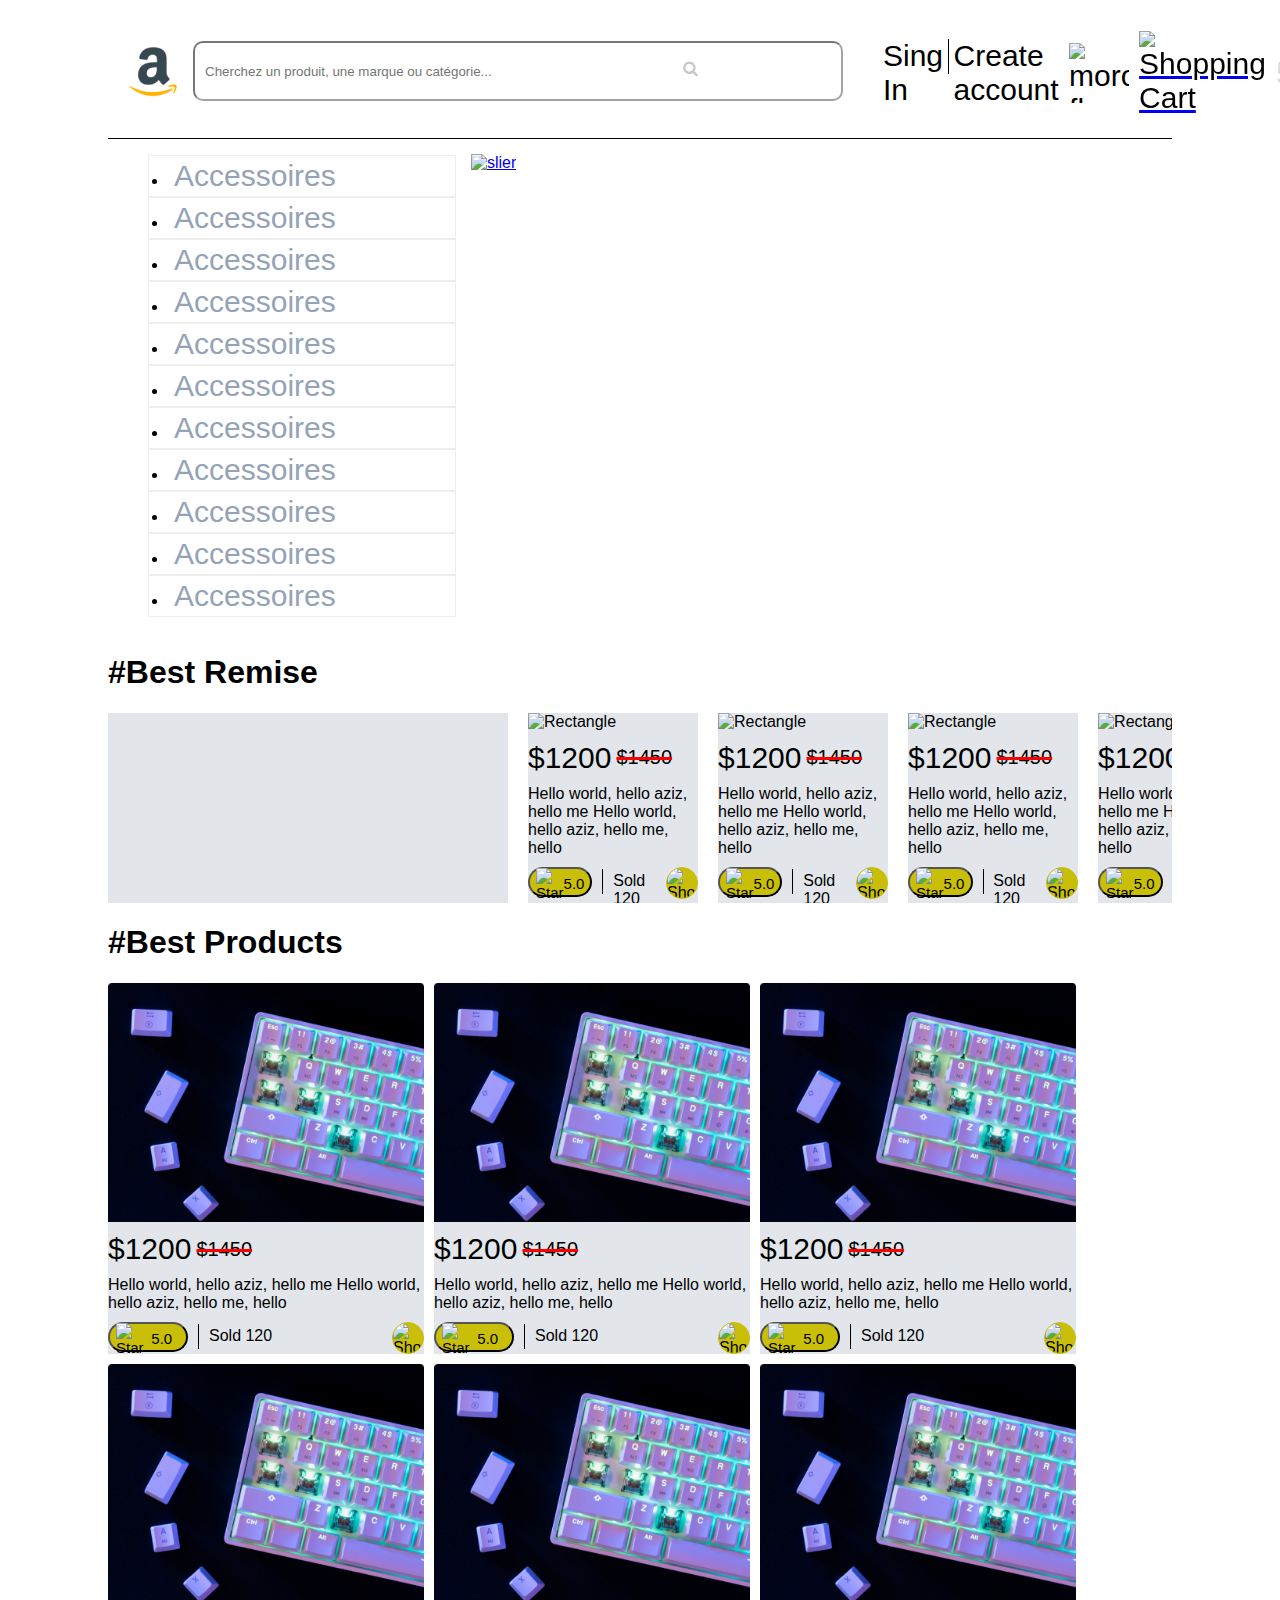
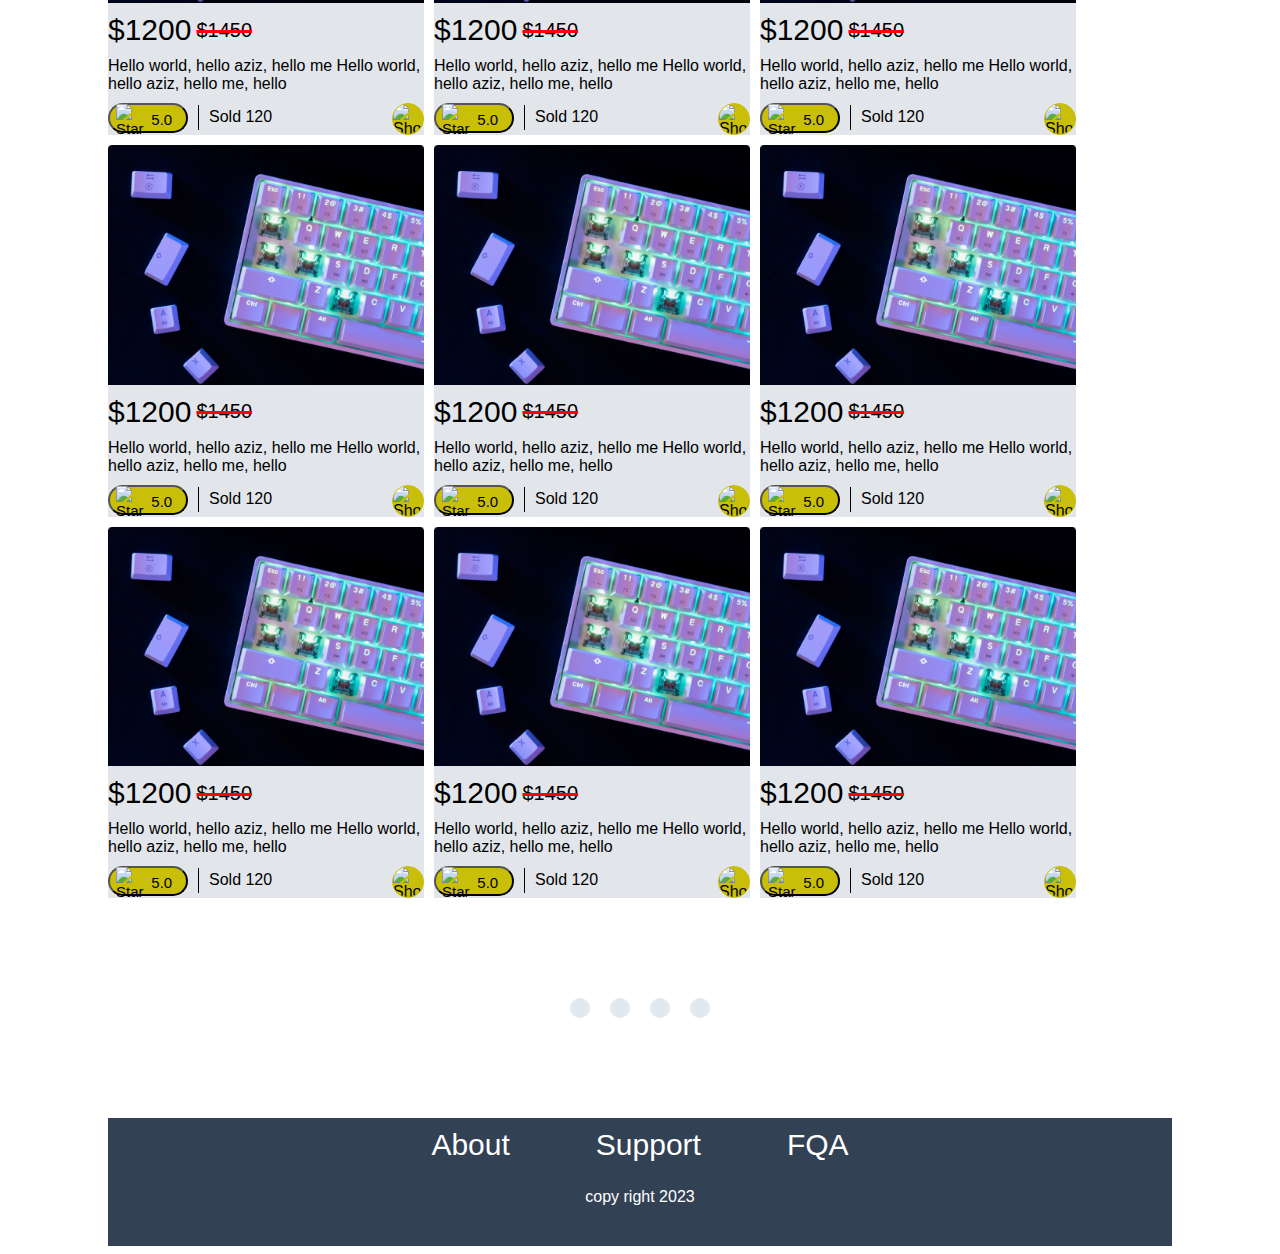
==== index.html @ 20357890 "i have deleted pic folder and i fixe it" ====
<!DOCTYPE html>
<html lang="en">
  <head>
    <meta charset="UTF-8" />
    <meta name="viewport" content="width=device-width, initial-scale=1.0" />
    <link rel="stylesheet" href="style.css" />
    <link
      rel="stylesheet"
      href="https://cdnjs.cloudflare.com/ajax/libs/font-awesome/4.7.0/css/font-awesome.min.css"
    />
    <title>amazon.ma/home</title>
  </head>
  <body>
    <!-- header----------------------------------------------------------------->
    <header>
      <div class="logo-input">
        <a href="index.html"
          ><img id="logo" src="picturs/Amazon.png" alt="amazon logo"
        /></a>
        <div class="input_search">
          <input
            type="search"
            placeholder="Cherchez un produit, une marque ou catégorie..."
          />
          <a href="search.html"><i class="fa fa-search"></i></a>
        </div>
      </div>
      <div class="list_header">
        <ul>
          <li><a href="">Sing In</a></li>
          <div></div>
          <li><a href="">Create account</a></li>
        </ul>
        <img id="flag" src="picturs/Morocco.png" alt="moroco flag" />
        <a href="payment.html"
          ><img
            id="shoping_header"
            src="picturs/Shopping Cart.png"
            alt="Shopping Cart"
        /></a>
        <p id="shoping_5">5</p>
      </div>
    </header>
    <!-- main---------------------------------------------------------------- -->
    <main>
      <!-- list-pic ---------------------------------------------------------------- -->
      <div class="list-pic">
        <div class="Accessoires">
          <ul>
            <li><a href="https://www.youtube.com/">Accessoires</a></li>
            <li><a href="#">Accessoires</a></li>
            <li><a href="#">Accessoires</a></li>
            <li><a href="#">Accessoires</a></li>
            <li><a href="#">Accessoires</a></li>
            <li><a href="#">Accessoires</a></li>
            <li><a href="#">Accessoires</a></li>
            <li><a href="#">Accessoires</a></li>
            <li><a href="#">Accessoires</a></li>
            <li><a href="#">Accessoires</a></li>
            <li><a href="#">Accessoires</a></li>
          </ul>
        </div>
        <a href="PRODUCT.html"
          ><img id="slier" src="picturs/Rectangle 4.png" alt="slier"
        /></a>
      </div>
      <h1>#Best Remise</h1>
      <div class="groub1">
        <div class="g1"></div>
        <div class="g2">
          <img src="picturs/Rectangle tv.png" alt="Rectangle" />
          <div class="prix">
            <p class="past_prix">$1200</p>
            <div>$1450</div>
          </div>
          <p>
            Hello world, hello aziz, hello me Hello world, hello aziz, hello me,
            hello
          </p>
          <div class="prodouitfooter">
            <div class="sold">
              <button class="button_5_star">
                <img class="star" src="picturs/Star.png" alt="Star" />
                <div>5.0</div>
              </button>
              <div class="line_entre_button_and_sold"></div>
              <div class="button_and_sold">Sold 120</div>
            </div>
            <img
              class="mall_imag"
              src="picturs/Shopping Mall.png"
              alt="Shopping Mall"
            />
          </div>
        </div>
        <div class="g2">
          <img src="picturs/Rectangle tv.png" alt="Rectangle" />
          <div class="prix">
            <p class="past_prix">$1200</p>
            <div>$1450</div>
          </div>
          <p>
            Hello world, hello aziz, hello me Hello world, hello aziz, hello me,
            hello
          </p>
          <div class="prodouitfooter">
            <div class="sold">
              <button class="button_5_star">
                <img class="star" src="picturs/Star.png" alt="Star" />
                <div>5.0</div>
              </button>
              <div class="line_entre_button_and_sold"></div>
              <div class="button_and_sold">Sold 120</div>
            </div>
            <img
              class="mall_imag"
              src="picturs/Shopping Mall.png"
              alt="Shopping Mall"
            />
          </div>
        </div>
        <div class="g2">
          <img src="picturs/Rectangle tv.png" alt="Rectangle" />
          <div class="prix">
            <p class="past_prix">$1200</p>
            <div>$1450</div>
          </div>
          <p>
            Hello world, hello aziz, hello me Hello world, hello aziz, hello me,
            hello
          </p>
          <div class="prodouitfooter">
            <div class="sold">
              <button class="button_5_star">
                <img class="star" src="picturs/Star.png" alt="Star" />
                <div>5.0</div>
              </button>
              <div class="line_entre_button_and_sold"></div>
              <div class="button_and_sold">Sold 120</div>
            </div>
            <img
              class="mall_imag"
              src="picturs/Shopping Mall.png"
              alt="Shopping Mall"
            />
          </div>
        </div>
        <div class="g2">
          <img src="picturs/Rectangle tv.png" alt="Rectangle" />
          <div class="prix">
            <p class="past_prix">$1200</p>
            <div>$1450</div>
          </div>
          <p>
            Hello world, hello aziz, hello me Hello world, hello aziz, hello me,
            hello
          </p>
          <div class="prodouitfooter">
            <div class="sold">
              <button class="button_5_star">
                <img class="star" src="picturs/Star.png" alt="Star" />
                <div>5.0</div>
              </button>
              <div class="line_entre_button_and_sold"></div>
              <div class="button_and_sold">Sold 120</div>
            </div>
            <img
              class="mall_imag"
              src="picturs/Shopping Mall.png"
              alt="Shopping Mall"
            />
          </div>
        </div>
        <div class="g2">
          <img src="picturs/Rectangle tv.png" alt="Rectangle" />
          <div class="prix">
            <p class="past_prix">$1200</p>
            <div>$1450</div>
          </div>
          <p>
            Hello world, hello aziz, hello me Hello world, hello aziz, hello me,
            hello
          </p>
          <div class="prodouitfooter">
            <div class="sold">
              <button class="button_5_star">
                <img class="star" src="picturs/Star.png" alt="Star" />
                <div>5.0</div>
              </button>
              <div class="line_entre_button_and_sold"></div>
              <div class="button_and_sold">Sold 120</div>
            </div>
            <img
              class="mall_imag"
              src="picturs/Shopping Mall.png"
              alt="Shopping Mall"
            />
          </div>
        </div>
        <div class="g2">
          <img src="picturs/Rectangle tv.png" alt="Rectangle" />
          <div class="prix">
            <p class="past_prix">$1200</p>
            <div>$1450</div>
          </div>
          <p>
            Hello world, hello aziz, hello me Hello world, hello aziz, hello me,
            hello
          </p>
          <div class="prodouitfooter">
            <div class="sold">
              <button class="button_5_star">
                <img class="star" src="picturs/Star.png" alt="Star" />
                <div>5.0</div>
              </button>
              <div class="line_entre_button_and_sold"></div>
              <div class="button_and_sold">Sold 120</div>
            </div>
            <img
              class="mall_imag"
              src="picturs/Shopping Mall.png"
              alt="Shopping Mall"
            />
          </div>
        </div>
      </div>
      <h1>#Best Products</h1>
      <!-- groub 2_____________________________ -->
      <div class="groub2">
        <div class="carts_groub2">
          <img src="picturs/Rectangle 6.png" alt="Rectangle" />
          <div class="prix">
            <p class="past_prix">$1200</p>
            <div>$1450</div>
          </div>
          <p>
            Hello world, hello aziz, hello me Hello world, hello aziz, hello me,
            hello
          </p>
          <div class="prodouitfooter">
            <div class="sold">
              <button class="button_5_star">
                <img class="star" src="picturs/Star.png" alt="Star" />
                <div>5.0</div>
              </button>
              <div class="line_entre_button_and_sold"></div>
              <div class="button_and_sold">Sold 120</div>
            </div>
            <img
              class="mall_imag"
              src="picturs/Shopping Mall.png"
              alt="Shopping Mall"
            />
          </div>
        </div>
        <div class="carts_groub2">
          <img src="picturs/Rectangle 6.png" alt="Rectangle" />
          <div class="prix">
            <p class="past_prix">$1200</p>
            <div>$1450</div>
          </div>
          <p>
            Hello world, hello aziz, hello me Hello world, hello aziz, hello me,
            hello
          </p>
          <div class="prodouitfooter">
            <div class="sold">
              <button class="button_5_star">
                <img class="star" src="picturs/Star.png" alt="Star" />
                <div>5.0</div>
              </button>
              <div class="line_entre_button_and_sold"></div>
              <div class="button_and_sold">Sold 120</div>
            </div>
            <img
              class="mall_imag"
              src="picturs/Shopping Mall.png"
              alt="Shopping Mall"
            />
          </div>
        </div>
        <div class="carts_groub2">
          <img src="picturs/Rectangle 6.png" alt="Rectangle" />
          <div class="prix">
            <p class="past_prix">$1200</p>
            <div>$1450</div>
          </div>
          <p>
            Hello world, hello aziz, hello me Hello world, hello aziz, hello me,
            hello
          </p>
          <div class="prodouitfooter">
            <div class="sold">
              <button class="button_5_star">
                <img class="star" src="picturs/Star.png" alt="Star" />
                <div>5.0</div>
              </button>
              <div class="line_entre_button_and_sold"></div>
              <div class="button_and_sold">Sold 120</div>
            </div>
            <img
              class="mall_imag"
              src="picturs/Shopping Mall.png"
              alt="Shopping Mall"
            />
          </div>
        </div>
        <div class="carts_groub2">
          <img src="picturs/Rectangle 6.png" alt="Rectangle" />
          <div class="prix">
            <p class="past_prix">$1200</p>
            <div>$1450</div>
          </div>
          <p>
            Hello world, hello aziz, hello me Hello world, hello aziz, hello me,
            hello
          </p>
          <div class="prodouitfooter">
            <div class="sold">
              <button class="button_5_star">
                <img class="star" src="picturs/Star.png" alt="Star" />
                <div>5.0</div>
              </button>
              <div class="line_entre_button_and_sold"></div>
              <div class="button_and_sold">Sold 120</div>
            </div>
            <img
              class="mall_imag"
              src="picturs/Shopping Mall.png"
              alt="Shopping Mall"
            />
          </div>
        </div>
        <div class="carts_groub2">
          <img src="picturs/Rectangle 6.png" alt="Rectangle" />
          <div class="prix">
            <p class="past_prix">$1200</p>
            <div>$1450</div>
          </div>
          <p>
            Hello world, hello aziz, hello me Hello world, hello aziz, hello me,
            hello
          </p>
          <div class="prodouitfooter">
            <div class="sold">
              <button class="button_5_star">
                <img class="star" src="picturs/Star.png" alt="Star" />
                <div>5.0</div>
              </button>
              <div class="line_entre_button_and_sold"></div>
              <div class="button_and_sold">Sold 120</div>
            </div>
            <img
              class="mall_imag"
              src="picturs/Shopping Mall.png"
              alt="Shopping Mall"
            />
          </div>
        </div>
        <div class="carts_groub2">
          <img src="picturs/Rectangle 6.png" alt="Rectangle" />
          <div class="prix">
            <p class="past_prix">$1200</p>
            <div>$1450</div>
          </div>
          <p>
            Hello world, hello aziz, hello me Hello world, hello aziz, hello me,
            hello
          </p>
          <div class="prodouitfooter">
            <div class="sold">
              <button class="button_5_star">
                <img class="star" src="picturs/Star.png" alt="Star" />
                <div>5.0</div>
              </button>
              <div class="line_entre_button_and_sold"></div>
              <div class="button_and_sold">Sold 120</div>
            </div>
            <img
              class="mall_imag"
              src="picturs/Shopping Mall.png"
              alt="Shopping Mall"
            />
          </div>
        </div>
        <div class="carts_groub2">
          <img src="picturs/Rectangle 6.png" alt="Rectangle" />
          <div class="prix">
            <p class="past_prix">$1200</p>
            <div>$1450</div>
          </div>
          <p>
            Hello world, hello aziz, hello me Hello world, hello aziz, hello me,
            hello
          </p>
          <div class="prodouitfooter">
            <div class="sold">
              <button class="button_5_star">
                <img class="star" src="picturs/Star.png" alt="Star" />
                <div>5.0</div>
              </button>
              <div class="line_entre_button_and_sold"></div>
              <div class="button_and_sold">Sold 120</div>
            </div>
            <img
              class="mall_imag"
              src="picturs/Shopping Mall.png"
              alt="Shopping Mall"
            />
          </div>
        </div>
        <div class="carts_groub2">
          <img src="picturs/Rectangle 6.png" alt="Rectangle" />
          <div class="prix">
            <p class="past_prix">$1200</p>
            <div>$1450</div>
          </div>
          <p>
            Hello world, hello aziz, hello me Hello world, hello aziz, hello me,
            hello
          </p>
          <div class="prodouitfooter">
            <div class="sold">
              <button class="button_5_star">
                <img class="star" src="picturs/Star.png" alt="Star" />
                <div>5.0</div>
              </button>
              <div class="line_entre_button_and_sold"></div>
              <div class="button_and_sold">Sold 120</div>
            </div>
            <img
              class="mall_imag"
              src="picturs/Shopping Mall.png"
              alt="Shopping Mall"
            />
          </div>
        </div>
        <div class="carts_groub2">
          <img src="picturs/Rectangle 6.png" alt="Rectangle" />
          <div class="prix">
            <p class="past_prix">$1200</p>
            <div>$1450</div>
          </div>
          <p>
            Hello world, hello aziz, hello me Hello world, hello aziz, hello me,
            hello
          </p>
          <div class="prodouitfooter">
            <div class="sold">
              <button class="button_5_star">
                <img class="star" src="picturs/Star.png" alt="Star" />
                <div>5.0</div>
              </button>
              <div class="line_entre_button_and_sold"></div>
              <div class="button_and_sold">Sold 120</div>
            </div>
            <img
              class="mall_imag"
              src="picturs/Shopping Mall.png"
              alt="Shopping Mall"
            />
          </div>
        </div>
        <div class="carts_groub2">
          <img src="picturs/Rectangle 6.png" alt="Rectangle" />
          <div class="prix">
            <p class="past_prix">$1200</p>
            <div>$1450</div>
          </div>
          <p>
            Hello world, hello aziz, hello me Hello world, hello aziz, hello me,
            hello
          </p>
          <div class="prodouitfooter">
            <div class="sold">
              <button class="button_5_star">
                <img class="star" src="picturs/Star.png" alt="Star" />
                <div>5.0</div>
              </button>
              <div class="line_entre_button_and_sold"></div>
              <div class="button_and_sold">Sold 120</div>
            </div>
            <img
              class="mall_imag"
              src="picturs/Shopping Mall.png"
              alt="Shopping Mall"
            />
          </div>
        </div>
        <div class="carts_groub2">
          <img src="picturs/Rectangle 6.png" alt="Rectangle" />
          <div class="prix">
            <p class="past_prix">$1200</p>
            <div>$1450</div>
          </div>
          <p>
            Hello world, hello aziz, hello me Hello world, hello aziz, hello me,
            hello
          </p>
          <div class="prodouitfooter">
            <div class="sold">
              <button class="button_5_star">
                <img class="star" src="picturs/Star.png" alt="Star" />
                <div>5.0</div>
              </button>
              <div class="line_entre_button_and_sold"></div>
              <div class="button_and_sold">Sold 120</div>
            </div>
            <img
              class="mall_imag"
              src="picturs/Shopping Mall.png"
              alt="Shopping Mall"
            />
          </div>
        </div>
        <div class="carts_groub2">
          <img src="picturs/Rectangle 6.png" alt="Rectangle" />
          <div class="prix">
            <p class="past_prix">$1200</p>
            <div>$1450</div>
          </div>
          <p>
            Hello world, hello aziz, hello me Hello world, hello aziz, hello me,
            hello
          </p>
          <div class="prodouitfooter">
            <div class="sold">
              <button class="button_5_star">
                <img class="star" src="picturs/Star.png" alt="Star" />
                <div>5.0</div>
              </button>
              <div class="line_entre_button_and_sold"></div>
              <div class="button_and_sold">Sold 120</div>
            </div>
            <img
              class="mall_imag"
              src="picturs/Shopping Mall.png"
              alt="Shopping Mall"
            />
          </div>
        </div>
      </div>
      <!-- ____________________ -->
      <div class="threepoint">
        <div></div>
        <div></div>
        <div></div>
        <div></div>
      </div>
    </main>

    <footer>
      <ul>
        <li><a href="#">About</a></li>
        <li><a href="#">Support</a></li>
        <li><a href="#">FQA</a></li>
      </ul>
      <p>copy right 2023</p>
    </footer>
  </body>
</html>
---- style.css ----
body {
  max-width: 100%;
  font-family: Arial, Helvetica, sans-serif;
  padding: 0 100px;
}
header {
  background-color: #fff;
  padding: 15px;
  border-bottom: 1px solid #000000;
  display: flex;
  justify-content: space-between;
  align-items: center;
  position: sticky;
  top: 0;
  z-index: 99;
}
#shoping_5 {
  color: #d9d9d9;
  font-size: xx-large;
}
.logo-input {
  display: flex;
  flex-wrap: nowrap;
}
.list_header {
  align-items: center;
  display: flex;
  gap: 10px;
}
#logo {
  width: 60px;
  height: 60px;
}
header .input_search input {
  padding-left: 10px;
  margin-left: 10px;
  width: 650px;
  height: 60px;
  border-radius: 10px;
  border-color: rgba(0, 0, 0, 0.534);
  position: relative;
}
.input_search a i {
  position: absolute;
  top: 40%;
  left: 54%;
  color: rgba(0, 0, 0, 0.234);
}
#flag {
  width: 60px;
  height: 60px;
}
#shoping_header {
  width: 60px;
  height: 60px;
}
.list_header ul {
  display: flex;
  text-decoration: none;
  color: black;
  list-style-type: none;
}
/* _____________________ */
.list-pic ul li a {
  color: #94a3b8;
}
ul li a,
#flag,
#shoping_header {
  font-size: 30px;
  color: black;
  text-decoration: none;
}
header ul div {
  width: 1px;
  height: 35px;
  background-color: #000000;
  margin: 0px 5px;
}
header h2 {
  text-decoration-line: underline;
}

.Accessoires ul {
  list-style-image: url("picturs/Short Sleeve Shirt.png");
}
.Accessoires li {
  list-style-position: inside;
  border: 1px solid #eee;
  padding: 3px;
  width: 300px;
}
.list-pic {
  display: flex;
  gap: 15px;
}
.list-pic #slier {
  margin-top: 15px;
  width: 927px;
  height: 473px;
}
/* main/groub 1 */
.groub1 {
  display: flex;
  flex-direction: row;
  flex-wrap: nowrap;
  gap: 20px;
  justify-content: flex-start;
  overflow: scroll;
}
.groub1::-webkit-scrollbar {
  display: none;
}
.g1 {
  border: 1px solid none;
  background-color: rgb(226, 230, 235);
  min-width: 400px;
}
.g2 {
  border: 1px solid none;
  background-color: rgb(226, 230, 235);
  display: flex;
  flex-direction: column;
  gap: 10px;
  max-width: 400px;
}
/* main groub 2 */
.groub2 {
  display: flex;
  row-gap: 10px;
  column-gap: 10px;
  flex-wrap: wrap;
  justify-content: flex-start;
}

.carts_groub2 {
  background-color: #e2e6eb;
  display: flex;
  flex-direction: column;
  gap: 10px;
  width: 316px;
}
.prix {
  display: flex;
  align-items: center;
  gap: 5px;
  margin: 0;
}
.prix .past_prix {
  font-size: 30px;
  margin: 0;
}
.prix div {
  font-size: 20px;

  text-decoration: 3px line-through red;
}
.sold {
  display: flex;
  gap: 5px;
}
.sold .button_5_star {
  display: grid;
  grid-template-columns: 1fr 2fr;
  width: 80px;
  height: 30px;
  border-radius: 50px;
  background-color: #c9bf08;
  font-size: 15px;
}
.sold .button_5_star div {
  position: relative;
  top: 5px;
}
.sold .button_5_star .star {
  position: relative;
  bottom: 2px;
}
.sold .line_entre_button_and_sold {
  width: 1px;
  height: 25px;
  background-color: #000000;
  margin: 0px 5px;
  position: relative;
  top: 2px;
}
.sold .button_and_sold {
  position: relative;
  top: 5px;
}
.mall_imag {
  text-align: end;
  width: 30px;
  height: 30px;
  border: 1px solid #c9bf08;
  background-color: #c9bf08;
  border-radius: 100%;
}

.prodouitfooter {
  display: flex;
  gap: 5px;
  justify-content: space-between;
}
.carts_groub2 p {
  margin: 0;
}

/* footer-------------------- */
footer {
  background-color: #334155;
  width: 100%;
}
footer ul {
  list-style: none;
  display: flex;
  justify-content: center;
  gap: 86px;
  padding: 10px;
}
footer ul li a {
  color: #fff;
}
footer p {
  color: #fff;
  text-align: center;
  padding-bottom: 40px;
}
/* search _________________________________________________________________________________________________________________________ */
.key-select {
  display: flex;
  justify-content: space-around;
  align-items: center;
}
.select {
  margin-top: 15px;
}
.select select {
  padding: 0 40px;
  height: 30px;
}
#keyword span {
  color: #c9bf08;
}
#radio {
  display: flex;
  justify-content: flex-start;
  margin-left: 70px;
  gap: 100px;
  margin-bottom: 10px;
}
#radio div {
  border: 1px solid rgb(164, 158, 158);
  border-radius: 19px;
  padding: 6px 10px;
  display: flex;
  align-items: center;
}
#radio span {
  color: #b3c20b;
  font-size: 25px;
}
.checkbox {
  display: flex;
  flex-direction: column;
  align-items: flex-start;
  gap: 10px;
}
.checkbox input {
  accent-color: #0bc223;
}
.range {
  margin-top: 15px;
}
.range input {
  accent-color: #b3c20b;
  cursor: grab;
}
.span1 {
  margin-left: 35px;
}
.span2 {
  margin-left: 90px;
}
.mainn {
  display: grid;
  grid-template-columns: 25% 1fr;
}
#part-rest {
  display: grid;
  grid-template-columns: 1fr 1fr 1fr;
  justify-content: center;
  gap: 10px;
}
.groub3 {
  width: 100%;
}
#main_75 {
  display: grid;
  grid-template-rows: 2% 1fr;
  margin-top: 25px;
}
.threepoint {
  display: flex;
  gap: 20px;
  justify-content: center;
  margin: 100px;
}
.threepoint div {
  border: 1px solid none;
  background-color: #e2e8f0;
  width: 20px;
  height: 20px;
  border-radius: 100%;
}
/* page_3 _______________________________________________*/
.section1 {
  margin-top: 100px;
  display: grid;
  grid-template-columns: 38% 28% 28%;
  gap: 30px;
}
.pics {
  display: flex;
  flex-direction: column;
}
#pic_childe {
  margin-top: 5px;
  display: flex;
  gap: 4.8%;
}
#pic_childe img {
  width: calc(100% / 4.5 - 6px);
  border: 1px solid rgb(138, 136, 136);
}
.section1 .descreption div .button_5_star {
  display: grid;
  grid-template-columns: 1fr 1fr;

  width: 80px;
  height: 30px;
  border-radius: 50px;
  background-color: #c9bf08;
  font-size: 15px;
  border: 1px none #fff;
}
.section1 .descreption div .button_5_star div {
  position: relative;
  bottom: 4px;
  color: #fff;
}
.section1 .descreption div .line_entre_button_and_sold {
  width: 2px;
  height: 26px;
  background-color: #000000;
  margin: 0px 5px;
}
.descreption :nth-child(2) {
  display: flex;
  align-items: center;
  height: 40px;
}
.descreption :nth-child(2) :nth-child(3) {
  text-decoration: underline;
}
.price {
  font-size: 37px;
  font-weight: bold;
  margin: 0;
}
.price_heart {
  display: flex;
  justify-content: space-between;
}
.heart {
  display: flex;
  gap: 3px;
  border: 1px solid rgb(158, 158, 158);
  border-radius: 20px;
  padding: 0 10px;
  margin-left: 200px;
}
#heart span {
  font-size: 38px;
}
.size p {
  font-size: 30px;
  letter-spacing: 3px;
  margin-bottom: 0;
}
.xxl {
  display: flex;
  gap: 10px;
}
.xxl .XL_BUTTON {
  background-color: transparent;
  border-color: #d8d8d8;
  width: 39.375px;
  height: fit-content;
  padding: 5px;
  text-decoration: none;
}
.color_h h1 {
  font-weight: bold;
}
.color {
  display: flex;
  gap: 10px;
}
#GREEN {
  border: 1px solid none;
  background-color: #2ab408;
  width: 35px;
  height: 35px;
  border-radius: 100%;
}
#BLUE {
  border: 1px solid none;
  background-color: #0033ac;
  width: 35px;
  height: 35px;
  border-radius: 100%;
}
#WHITE {
  border: 1px solid grey;
  background-color: #ffffff;
  width: 35px;
  height: 35px;
  border-radius: 100%;
}
#BLACK {
  border: 1px solid none;
  background-color: #000000;
  width: 35px;
  height: 35px;
  border-radius: 100%;
}
.pre_rectangle p span {
  text-decoration: underline;
}
.pre_rectangle {
  border: 1px solid grey;
  padding: 30px;
  position: relative;
}
.morocco {
  display: flex;
  align-items: center;
  gap: 5px;
  justify-content: flex-end;
  position: absolute;
  top: 1px;
  right: 10px;
}
.second_rectangle {
  border: 1px solid gray;
  padding: 10px 20px;
  margin-top: 5px;
  display: flex;
  flex-direction: column;
  gap: 5px;
}
.in_stock p {
  font-size: larger;
}
.dv_plus1 {
  display: flex;
  align-items: center;
  gap: 5px;
  justify-content: flex-start;
  margin-top: 10px;
}
.dv_plus1 p {
  font-size: 30px;
  font-weight: bold;
  margin: 0;
}
.dv_plus1 .moin {
  border: 1px solid none;
  background-color: #94a3b8;
  width: 40px;
  height: 40px;
  border-radius: 100%;
  text-align: center;
}
.dv_plus1 .moin span {
  position: relative;
  bottom: 15px;
  right: 2px;
  font-size: 52px;
}
.dv_plus1 .plus {
  border: 1px solid none;
  background-color: #c9bf08;
  width: 40px;
  height: 40px;
  border-radius: 100%;
  text-align: center;
  position: relative;
}
.dv_plus1 .plus span {
  position: relative;
  font-size: 36px;
}
.add_to_cart {
  margin-top: 10px;
  border: 1px solid #2ab408;
  background-color: #2ab408;
  height: 50px;
  width: 325px;
  position: relative;
}
.add_to_cart p {
  color: #eee;
  font-size: larger;
  text-align: center;
  position: absolute;
  top: 13px;
  left: 115px;
}
.buy_now {
  border: 1px solid #2ab408;
  height: 50px;
  width: 325px;
  margin-top: 10px;
  position: relative;
}
.buy_now p {
  color: #2ab408;
  font-size: larger;
  text-align: center;
  position: absolute;
  top: 13px;
  left: 130px;
}
.chat_shere {
  display: flex;
  justify-content: space-around;
  margin-top: 10px;
}
.comment {
  display: flex;
  align-items: center;
  gap: 7px;
  font-size: larger;
}
.share {
  display: flex;
  align-items: center;
  gap: 7px;
  font-size: larger;
}
.comment i {
  font-size: 30px;
}
.share i {
  font-size: 30px;
}
.text_with_img {
  display: grid;
  grid-template-columns: 50% 50%;
  gap: 10px;
}
.text_with_img img {
  width: 637px;
}
.progress {
  display: flex;
  border: 1px solid #eab308;
  background-color: #eab308;
  align-items: center;
  gap: 5px;
  color: #fff;
  width: fit-content;
  padding: 5px 15px;
  margin-left: 5px;
  border-radius: 20px;
}
.section3_1 {
  display: flex;
  flex-direction: column;
  justify-content: flex-start;
  align-items: center; /*__________________________*/
  gap: 20px;
}

.profile_name_stars {
  display: flex;
  align-items: center;
  justify-content: space-around;
}
.profile_name {
  display: flex;
  align-items: center;
  gap: 15px;
}
.profile_name img {
  width: 70px;
  height: 70px;
  border-radius: 100%;
}
.name h1,
p {
  margin: 0;
}
.comentaire {
  margin-left: 200px;
  font-weight: 100px;
}
.section3 {
  margin-top: 40px;
  display: grid;
  grid-template-columns: 1fr 2fr;
  gap: 20px;
}
.last_groub {
  display: flex;
  gap: 10px;
}
.range_1 {
  display: flex;
  align-items: center;
  gap: 5px;
  margin-bottom: 7px;
}
.unique_50 {
  border: 1px solid #94a3b8;
  width: 200px;
  height: 5px;
  background-color: #94a3b8;
  position: relative;
}
.unique_50 div {
  border: 2px solid #eab308;
  width: 100px;
  height: 4px;
  background-color: #eab308;
  position: absolute;
  left: -2px;
  bottom: -1px;
}
.unique_30 {
  border: 1px solid #94a3b8;
  width: 200px;
  height: 5px;
  background-color: #94a3b8;
  position: relative;
}
.unique_30 div {
  border: 2px solid #eab308;
  width: 60px;
  height: 4px;
  background-color: #eab308;
  position: absolute;
  left: -2px;
  bottom: -1px;
}
.unique_0 {
  border: 1px solid #94a3b8;
  width: 200px;
  height: 5px;
  background-color: #94a3b8;
  position: relative;
}
/* ==>payment=========================== */
#pay_body {
  min-height: 1000px;
}
#pay_footer {
  position: relative;
  top: 200px;
}
.select_all {
  display: flex;
  align-items: center;
  border: 1px solid black;
  width: 65%;
  margin-top: 15px;
}
.select_all input {
  accent-color: #0bc223;
}
.chek_product {
  display: flex;
  align-items: center;
  gap: 5px;
}
.chek_product input {
  accent-color: #0bc223;
}
.tv {
  width: 184px;
  height: 145px;
}
.product_info {
  display: flex;
  flex-direction: column;
  gap: 10px;
}
.product_info h1 {
  margin: 0;
}
.product_info button {
  border: 1px solid #d9d9d9;
  width: fit-content;
  height: 30px;
  border-radius: 20px;
}
.pay_product {
  display: flex;
  align-items: center;
  gap: 350px;
}

.delet_like_plus {
  display: flex;
  flex-direction: column;
  justify-content: center;
}
.delet_like span {
  font-size: 30px;
}
.trash {
  font-size: 20px;
}
.delet_like {
  margin-left: 30px;
  display: flex;
  align-items: center;
  gap: 30px;
}
.product_border {
  border: 1px solid black;
  width: 65%;
  padding: 15px 0;
}
.payment_methode {
  margin: 0;
}
.pay_border {
  display: flex;
  flex-direction: column;
  gap: 10px;
  border: 1px solid black;
  width: 30%;
  height: 388px;
  padding-left: 10px;
  padding-top: 32px;
}
.us_1 {
  display: flex;
  gap: 190px;
}
.pay_border button {
  width: 318px;
  margin-left: 31px;
  height: 51px;
  background-color: #2ab408;
  font-size: larger;
  color: #fff;
  margin-top: 20px;
}
.total {
  display: flex;
  gap: 208px;
  align-items: center;
}
.Payment_Methode {
  margin: 10px 0;
}
.section_1_without_select_all {
  display: flex;
  gap: 52px;
}
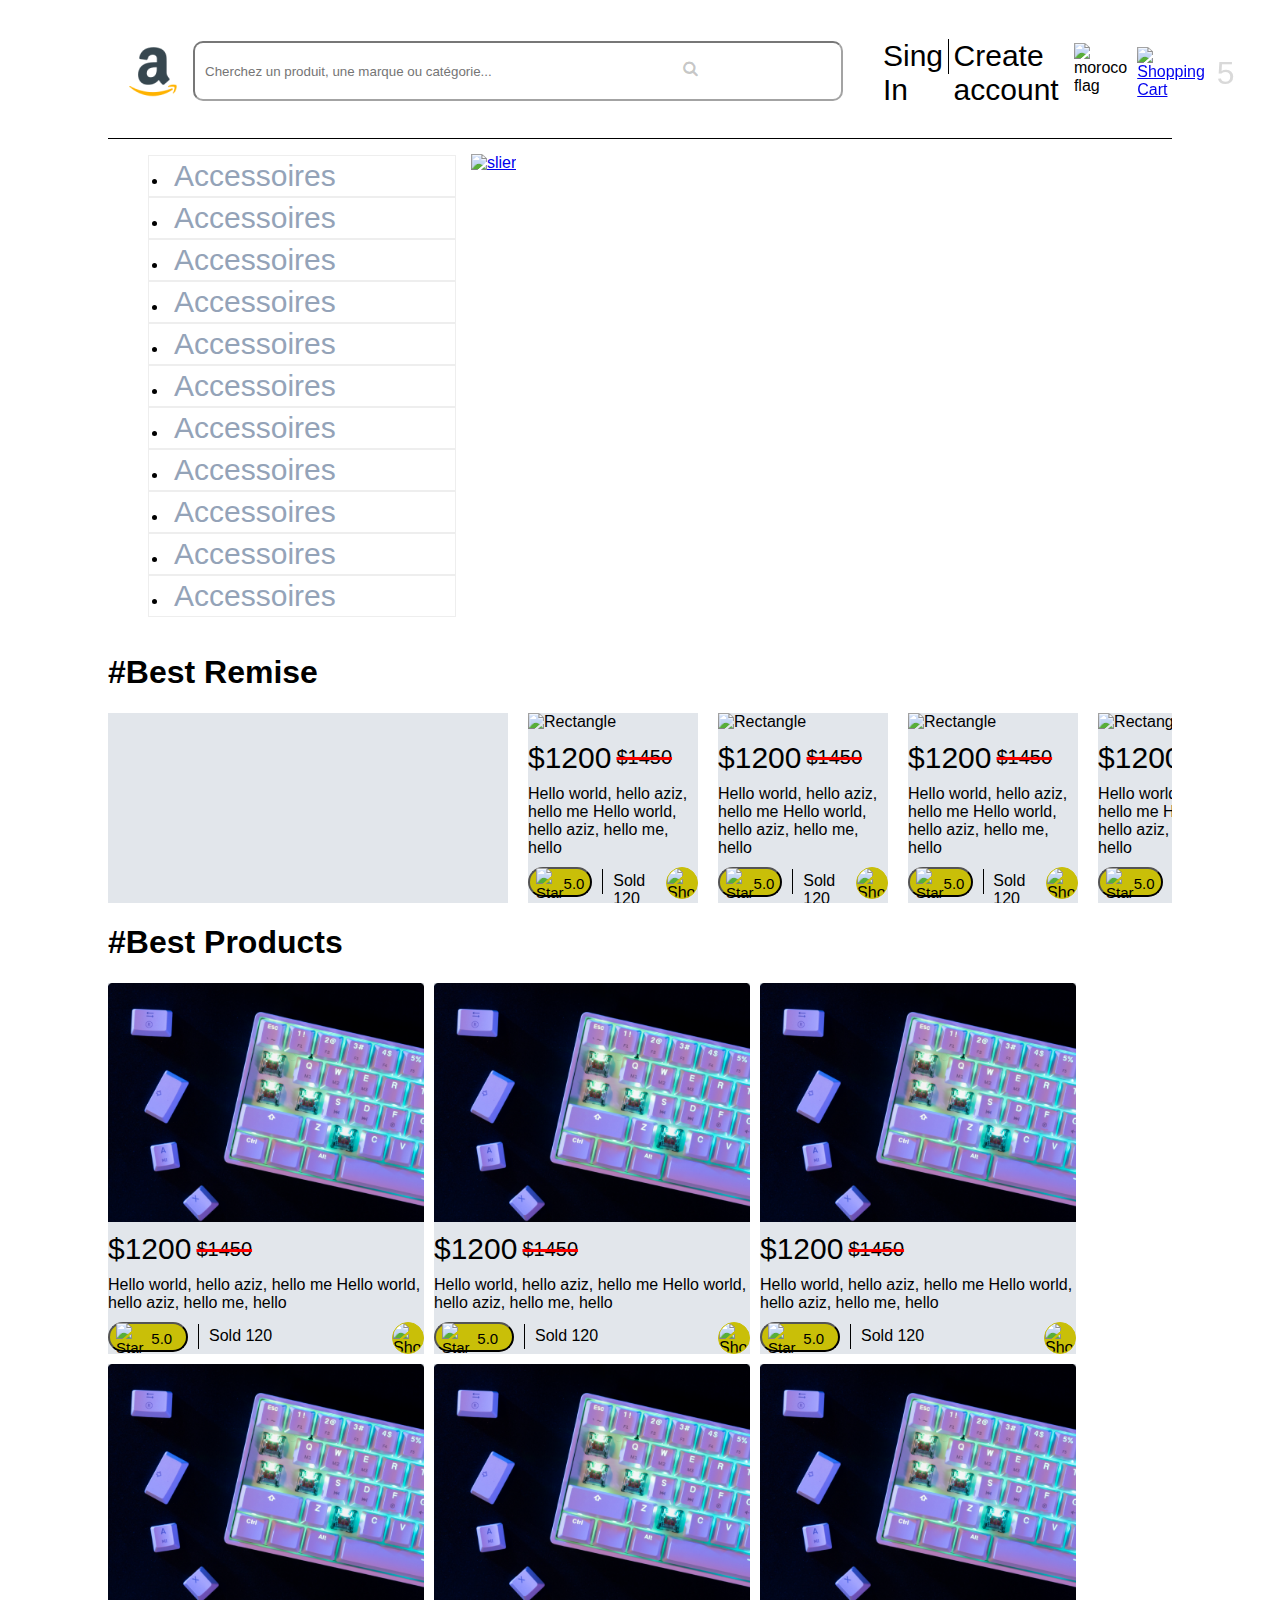
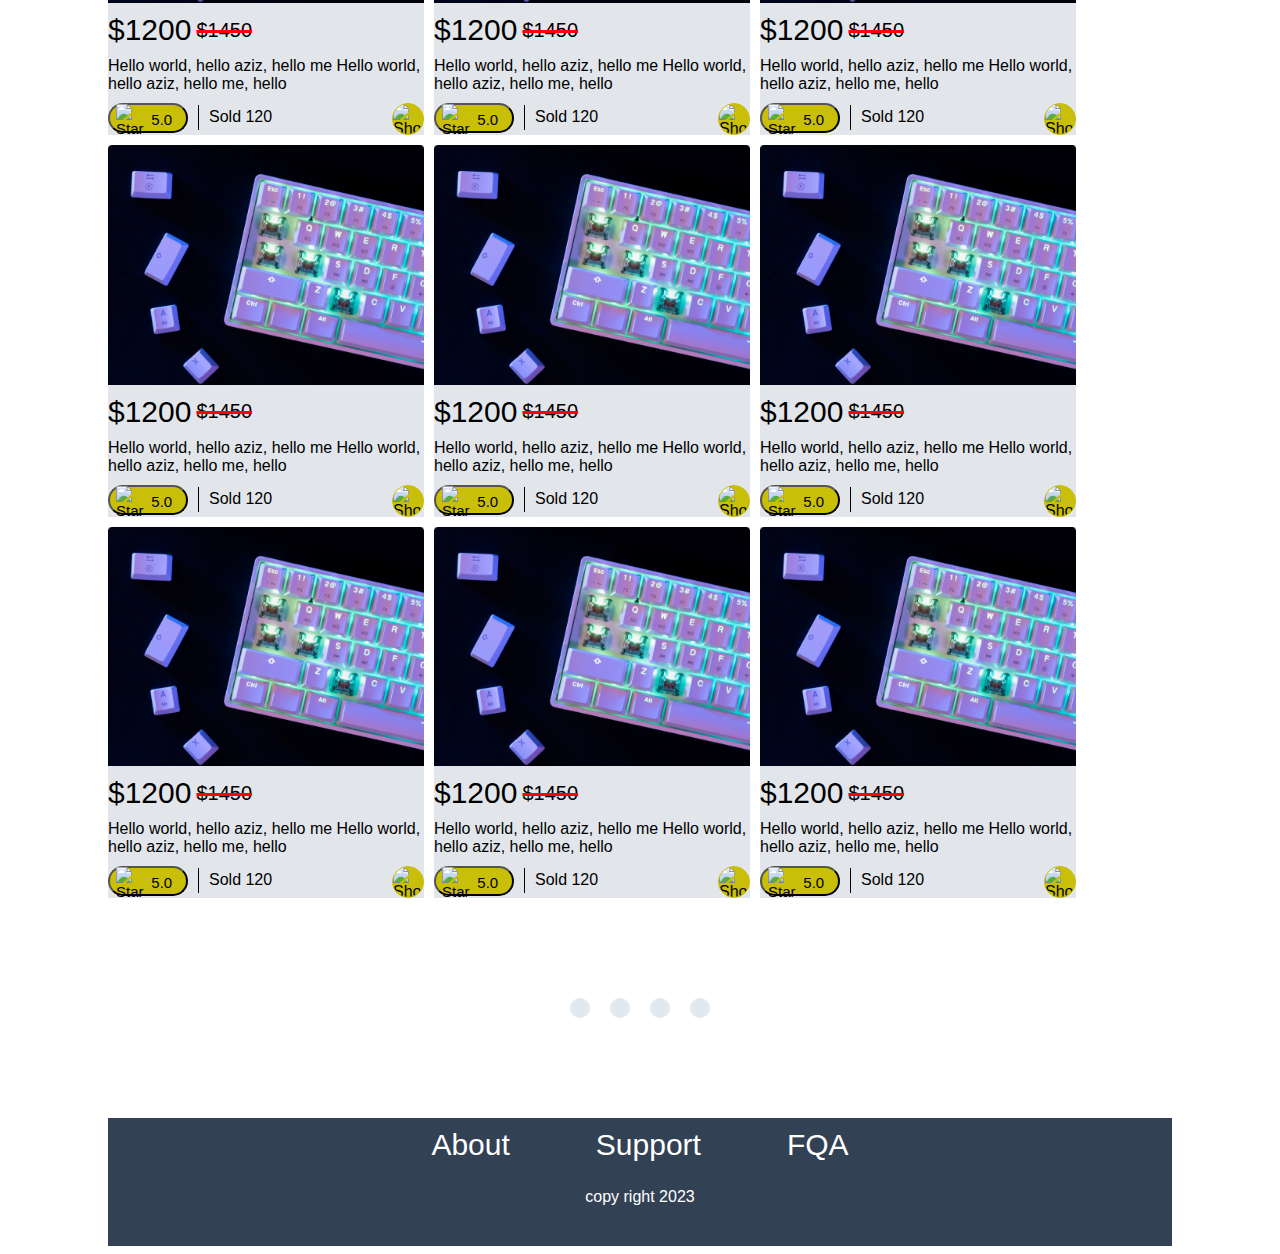
==== commit f21eb6b4: "last commit inchalah" ====
--- a/index.html
+++ b/index.html
@@ -15,7 +15,7 @@
     <header>
       <div class="logo-input">
         <a href="index.html"
-          ><img id="logo" src="picturs/Amazon.png" alt="amazon logo"
+          ><img class="logo" src="picturs/Amazon.png" alt="amazon logo"
         /></a>
         <div class="input_search">
           <input
@@ -27,18 +27,18 @@
       </div>
       <div class="list_header">
         <ul>
-          <li><a href="">Sing In</a></li>
+          <li><a href="#">Sing In</a></li>
           <div></div>
-          <li><a href="">Create account</a></li>
+          <li><a href="#">Create account</a></li>
         </ul>
-        <img id="flag" src="picturs/Morocco.png" alt="moroco flag" />
+        <img class="flag" src="picturs/Morocco.png" alt="moroco flag" />
         <a href="payment.html"
           ><img
-            id="shoping_header"
+            class="shoping_header"
             src="picturs/Shopping Cart.png"
             alt="Shopping Cart"
         /></a>
-        <p id="shoping_5">5</p>
+        <p class="shoping_5">5</p>
       </div>
     </header>
     <!-- main---------------------------------------------------------------- -->
--- a/style.css
+++ b/style.css
@@ -14,7 +14,7 @@
   top: 0;
   z-index: 99;
 }
-#shoping_5 {
+.shoping_5 {
   color: #d9d9d9;
   font-size: xx-large;
 }
@@ -27,7 +27,7 @@
   display: flex;
   gap: 10px;
 }
-#logo {
+.logo {
   width: 60px;
   height: 60px;
 }
@@ -46,11 +46,11 @@
   left: 54%;
   color: rgba(0, 0, 0, 0.234);
 }
-#flag {
+.flag {
   width: 60px;
   height: 60px;
 }
-#shoping_header {
+.shoping_header {
   width: 60px;
   height: 60px;
 }
@@ -336,7 +336,6 @@
 .section1 .descreption div .button_5_star {
   display: grid;
   grid-template-columns: 1fr 1fr;
-
   width: 80px;
   height: 30px;
   border-radius: 50px;
@@ -772,3 +771,9 @@
   display: flex;
   gap: 52px;
 }
+/* ----------- */
+.descreption{
+  display: flex;
+  flex-direction: column;
+  gap: 10px;
+}
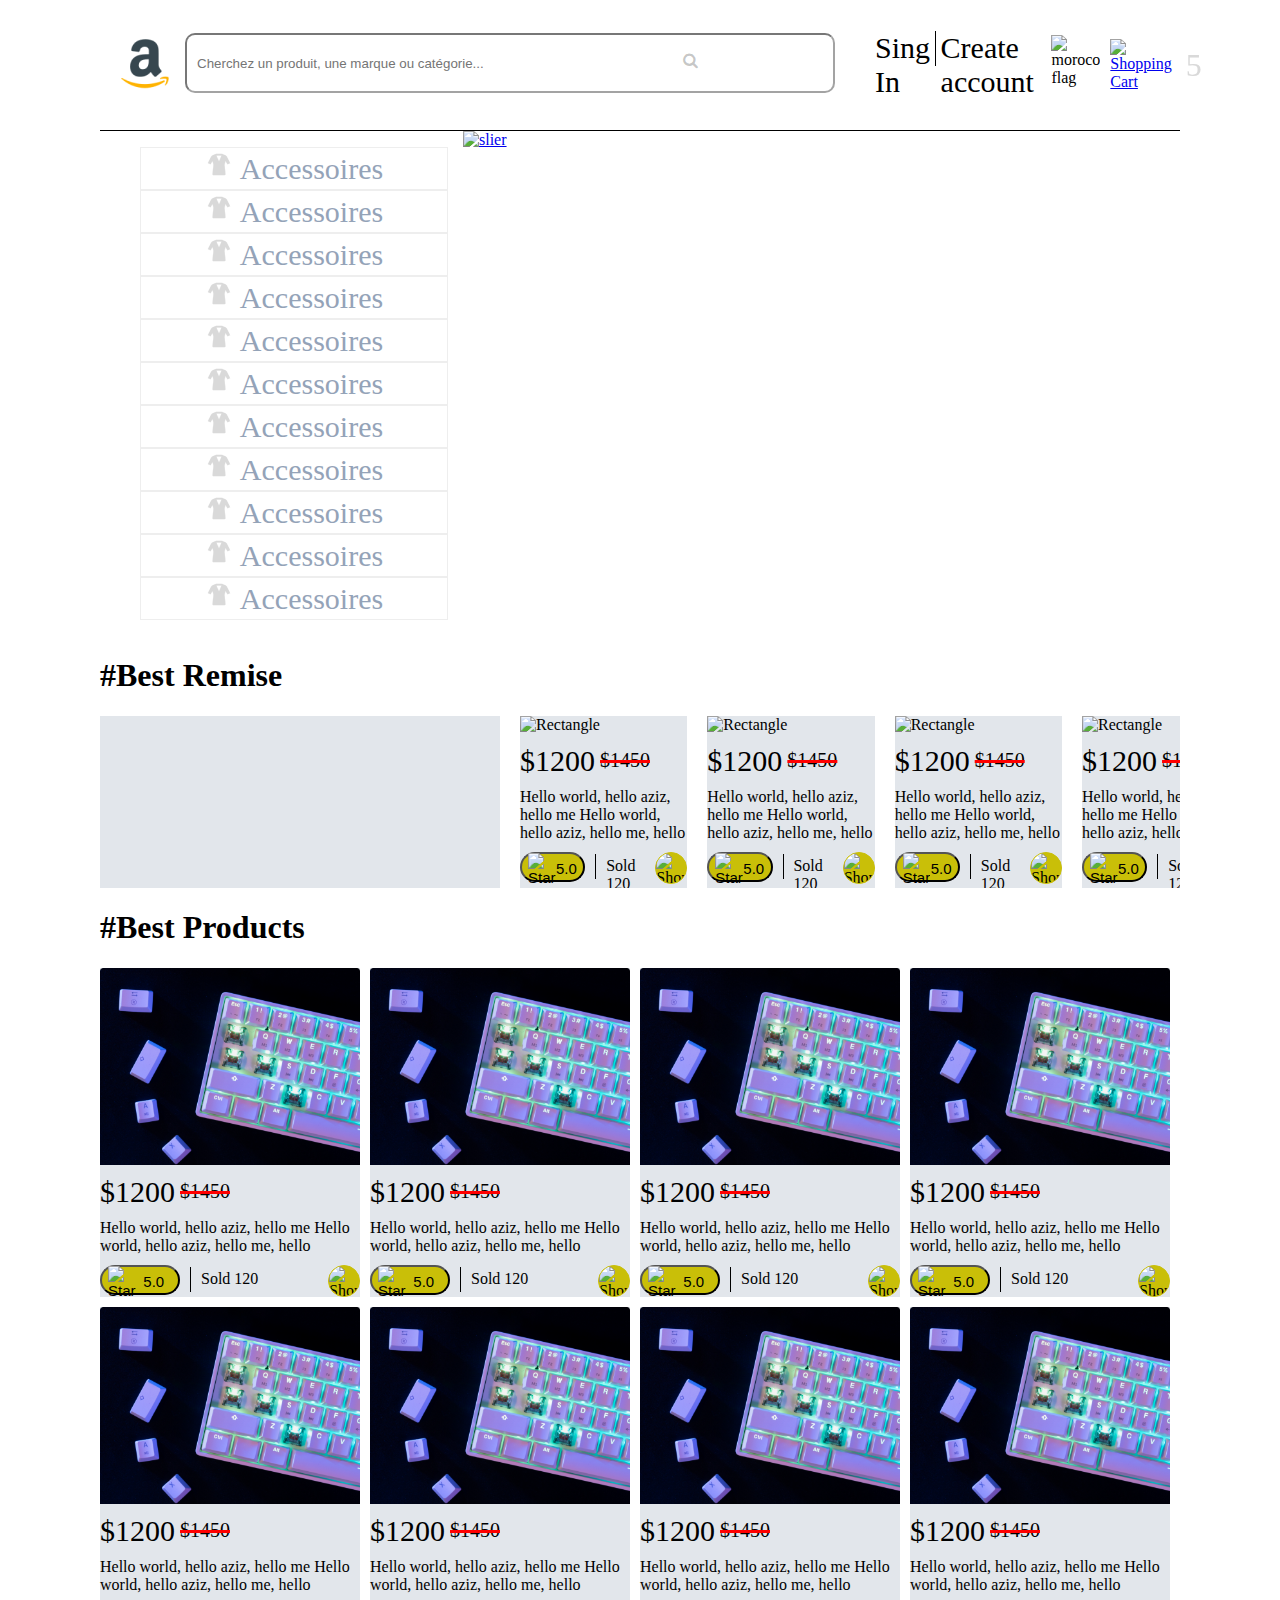
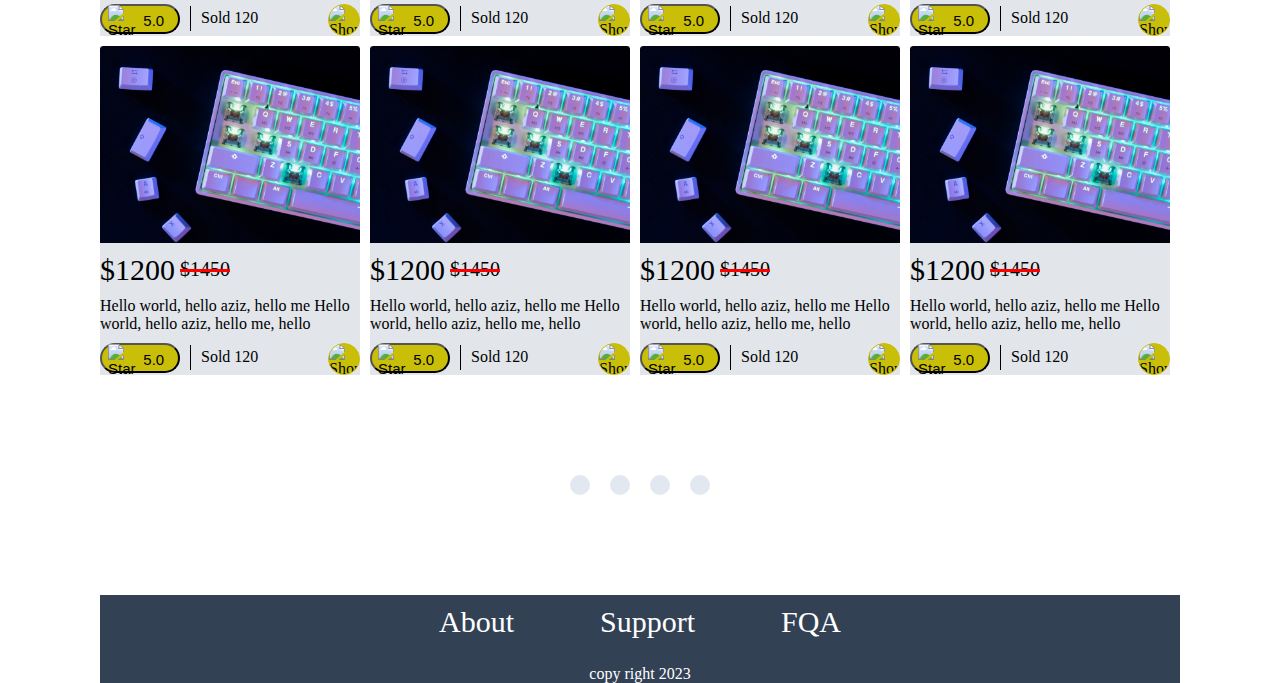
==== commit 65adfba7: "responsive page 1" ====
--- a/index.html
+++ b/index.html
@@ -12,7 +12,7 @@
   </head>
   <body>
     <!-- header----------------------------------------------------------------->
-    <header>
+    <header class="pc_header">
       <div class="logo-input">
         <a href="index.html"
           ><img class="logo" src="picturs/Amazon.png" alt="amazon logo"
@@ -41,6 +41,22 @@
         <p class="shoping_5">5</p>
       </div>
     </header>
+    <header class="phone_header">
+      <div class="logo_sidebar">
+        <a href="index.html"
+          ><img class="logo" src="picturs/Amazon.png" alt="amazon logo"
+        /></a>
+        <i id="sidebar_icon" class="fa fa-navicon"></i>
+      </div>
+      <div class="serch">
+        <input
+          type="search"
+          placeholder="Cherchez un produit, une marque ou catégorie..."
+        />
+        <a href="search.html"><i class="fa fa-search"></i></a>
+      </div>
+      
+    </header>
     <!-- main---------------------------------------------------------------- -->
     <main>
       <!-- list-pic ---------------------------------------------------------------- -->
--- a/style.css
+++ b/style.css
@@ -1,9 +1,12 @@
 body {
   max-width: 100%;
-  font-family: Arial, Helvetica, sans-serif;
-  padding: 0 100px;
-}
-header {
+  margin: 0 100px;
+  /* background-color: rgb(139, 0, 102); */
+}
+.phone_header {
+  display: none;
+}
+.pc_header {
   background-color: #fff;
   padding: 15px;
   border-bottom: 1px solid #000000;
@@ -31,7 +34,7 @@
   width: 60px;
   height: 60px;
 }
-header .input_search input {
+.pc_header .input_search input {
   padding-left: 10px;
   margin-left: 10px;
   width: 650px;
@@ -71,13 +74,13 @@
   color: black;
   text-decoration: none;
 }
-header ul div {
+.pc_header ul div {
   width: 1px;
   height: 35px;
   background-color: #000000;
   margin: 0px 5px;
 }
-header h2 {
+.pc_header h2 {
   text-decoration-line: underline;
 }
 
@@ -89,13 +92,14 @@
   border: 1px solid #eee;
   padding: 3px;
   width: 300px;
+  text-align: center;
 }
 .list-pic {
   display: flex;
   gap: 15px;
 }
 .list-pic #slier {
-  margin-top: 15px;
+  /* margin-top: 15px; */
   width: 927px;
   height: 473px;
 }
@@ -123,6 +127,7 @@
   flex-direction: column;
   gap: 10px;
   max-width: 400px;
+  /* width: 88vw; */
 }
 /* main groub 2 */
 .groub2 {
@@ -130,7 +135,7 @@
   row-gap: 10px;
   column-gap: 10px;
   flex-wrap: wrap;
-  justify-content: flex-start;
+  align-content: center;
 }
 
 .carts_groub2 {
@@ -138,7 +143,7 @@
   display: flex;
   flex-direction: column;
   gap: 10px;
-  width: 316px;
+  width: calc(25% - 10px);
 }
 .prix {
   display: flex;
@@ -224,7 +229,6 @@
 footer p {
   color: #fff;
   text-align: center;
-  padding-bottom: 40px;
 }
 /* search _________________________________________________________________________________________________________________________ */
 .key-select {
@@ -661,6 +665,11 @@
   background-color: #94a3b8;
   position: relative;
 }
+.descreption {
+  display: flex;
+  flex-direction: column;
+  gap: 10px;
+}
 /* ==>payment=========================== */
 #pay_body {
   min-height: 1000px;
@@ -772,8 +781,222 @@
   gap: 52px;
 }
 /* ----------- */
-.descreption{
-  display: flex;
-  flex-direction: column;
-  gap: 10px;
-}
+@media (max-width: 767px) {
+  body {
+    padding: 0;
+    margin: 0;
+  }
+  * {
+    padding: 0;
+    margin: 0;
+    /* border: 1px saddlebrown solid; */
+  }
+  .pc_header {
+    display: none;
+  }
+  .phone_header {
+    position: sticky;
+    top: 0px;
+    display: flex;
+    flex-direction: column;
+    align-items: center;
+    align-content: center;
+    /* background-color: inherit; */
+    z-index: 100;
+    background-color: #fff;
+    padding: 0 10px;
+  }
+  .logo_sidebar {
+    width: 100%;
+    display: flex;
+    align-items: center;
+    justify-content: space-between;
+  }
+  #sidebar_icon {
+    font-size: 40px;
+  }
+  .serch {
+    width: 75vw;
+    height: 7vw;
+    align-self: center;
+    position: relative;
+  }
+  .serch i {
+    position: absolute;
+    bottom: 35%;
+    right: 2%;
+    z-index: 10;
+    color: #b2b6b3;
+  }
+  .serch input {
+    width: 100%;
+    height: 100%;
+    background-color: rgba(231, 234, 237, 0.8);
+    padding-left: 15px;
+    border-radius: 19px;
+  }
+  .list-pic {
+    flex-direction: column;
+    align-items: center;
+  }
+  .list-pic #slier {
+    margin-top: 15px;
+    width: 88vw;
+    height: 43vw;
+  }
+  .groub2 {
+    display: flex;
+    flex-direction: column;
+    align-items: center;
+    row-gap: 20px;
+  }
+  .groub2 .carts_groub2 {
+    width: 90%;
+    border-radius: 10px;
+  }
+  h1 {
+    margin: 5px 0;
+  }
+  main {
+    padding: 20px 10px 0px;
+  }
+  footer ul li a {
+    font-size: 25px;
+  }
+  footer {
+    height: 9vh;
+  }
+  footer p {
+    text-align: center;
+    font-size: 10px;
+  }
+  .section1 {
+    display: flex;
+    flex-direction: column;
+  }
+  .text_with_img {
+    display: flex;
+    flex-direction: column;
+  }
+  .text_with_img img {
+    width: 100%;
+  }
+  .section3 {
+    display: flex;
+    flex-direction: column;
+    flex-wrap: wrap;
+  }
+}
+@media screen and (min-width: 768px) and (max-width: 1199px) {
+  body {
+    background-color: #0bc223;
+  }
+  body {
+    padding: 0;
+    margin: 0;
+  }
+  * {
+    padding: 0;
+    margin: 0;
+    /* border: 1px saddlebrown solid; */
+  }
+  .pc_header {
+    display: none;
+  }
+  .phone_header {
+    position: sticky;
+    top: 0px;
+    display: flex;
+    flex-direction: column;
+    align-items: center;
+    align-content: center;
+    /* background-color: inherit; */
+    z-index: 100;
+    background-color: #fff;
+    padding: 0 10px;
+  }
+  .logo_sidebar {
+    width: 100%;
+    display: flex;
+    align-items: center;
+    justify-content: space-between;
+  }
+  #sidebar_icon {
+    font-size: 40px;
+  }
+  .serch {
+    width: 75vw;
+    position: relative;
+    height: 5vw;
+    align-self: center;
+  }
+  .serch i {
+    position: absolute;
+    bottom: 35%;
+    right: 2%;
+    z-index: 10;
+    color: #b2b6b3;
+  }
+  .serch input {
+    width: 100%;
+    height: 100%;
+    background-color: rgba(231, 234, 237, 0.8);
+    padding-left: 15px;
+    border-radius: 19px;
+  }
+  .list-pic {
+    flex-direction: column;
+    align-items: center;
+  }
+  .list-pic #slier {
+    margin-top: 15px;
+    /* max-width: 100%; */
+    /* max-height: 200px; */
+    width: 88vw;
+    height: 43vw;
+  }
+  .groub2 {
+    display: grid;
+    grid-template-columns: auto auto auto;
+    align-items: center;
+    /* align-items: center; */
+    justify-content: center;
+    align-content: center;
+  }
+  .groub2 .carts_groub2 {
+    width: 31vw;
+    border-radius: 10px;
+  }
+  h1 {
+    margin: 5px 0;
+  }
+  main {
+    padding: 20px 10px 0px;
+  }
+  footer ul li a {
+    font-size: 25px;
+  }
+  footer {
+    height: 9vh;
+  }
+  footer p {
+    text-align: center;
+    font-size: 10px;
+  }
+  .section1 {
+    display: flex;
+    flex-direction: column;
+  }
+  .text_with_img {
+    display: flex;
+    flex-direction: column;
+  }
+  .text_with_img img {
+    width: 100%;
+  }
+  .section3 {
+    display: flex;
+    flex-direction: column;
+    flex-wrap: wrap;
+  }
+}
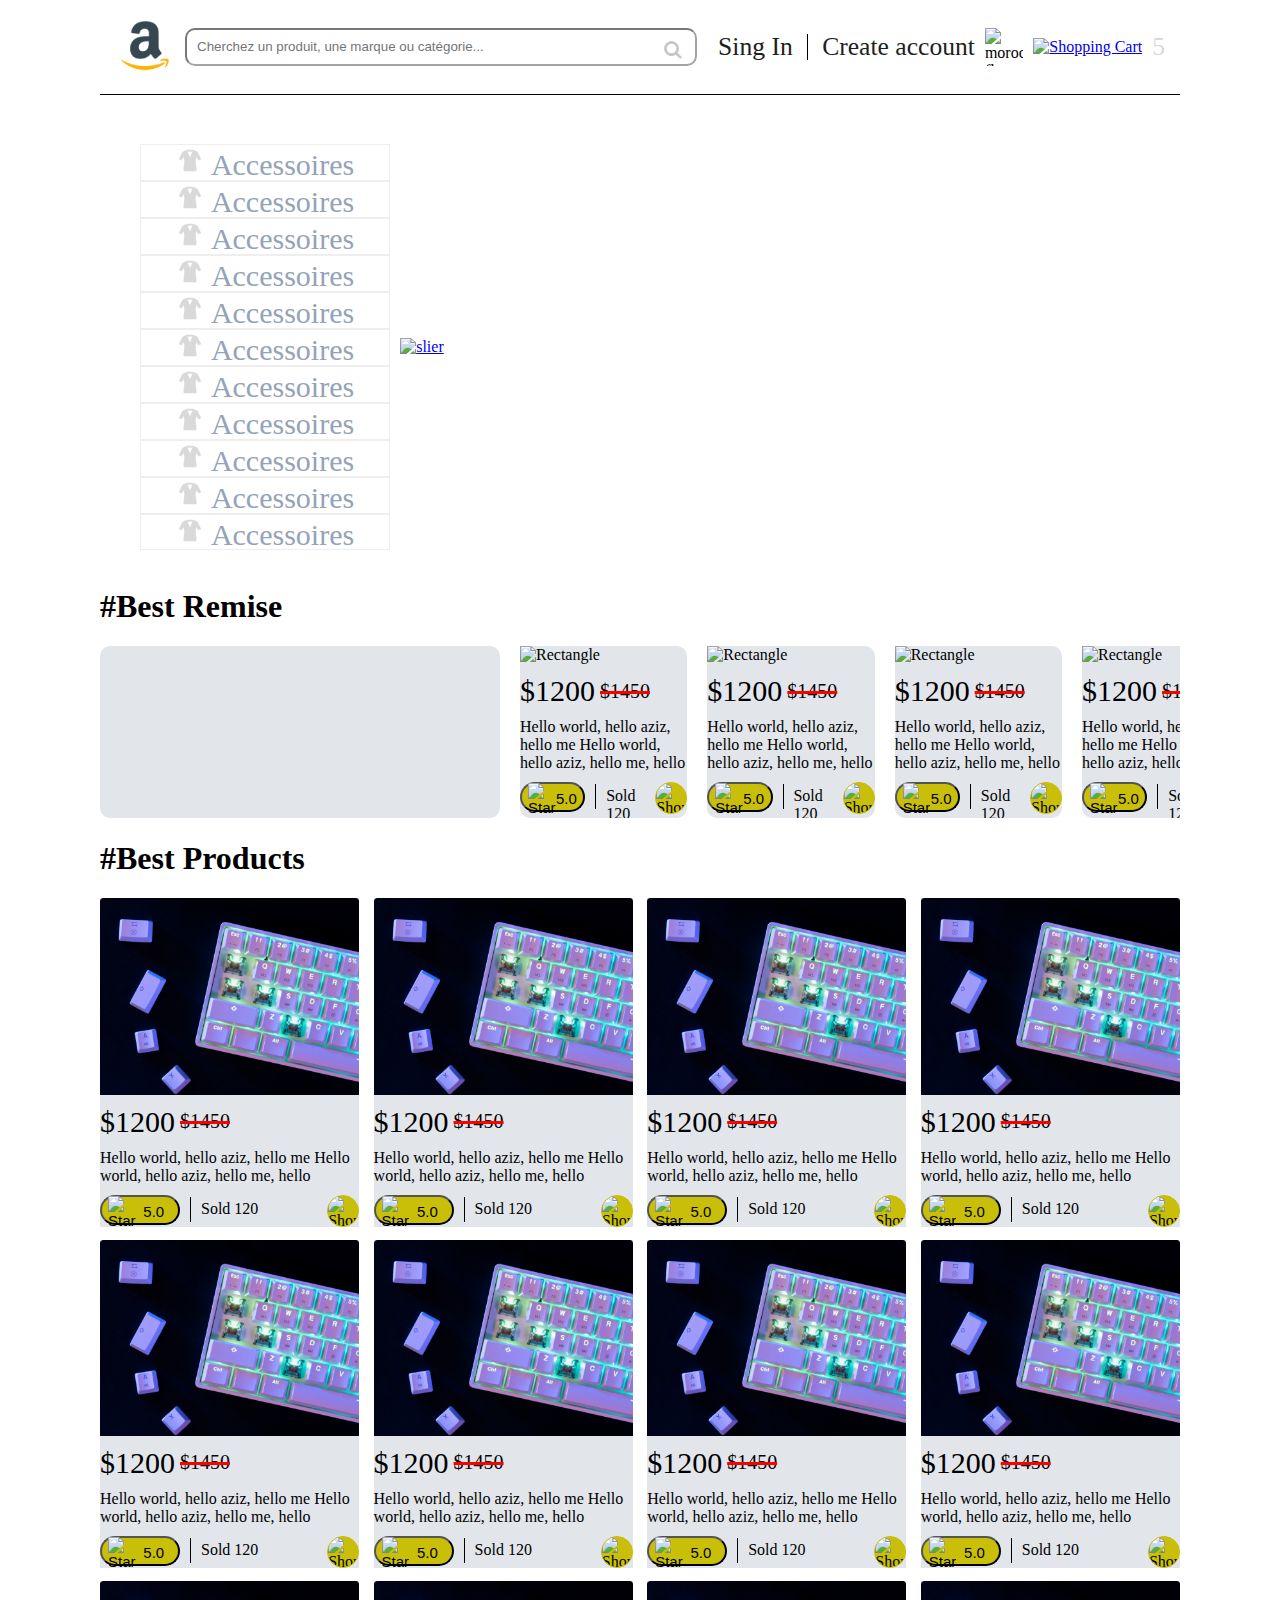
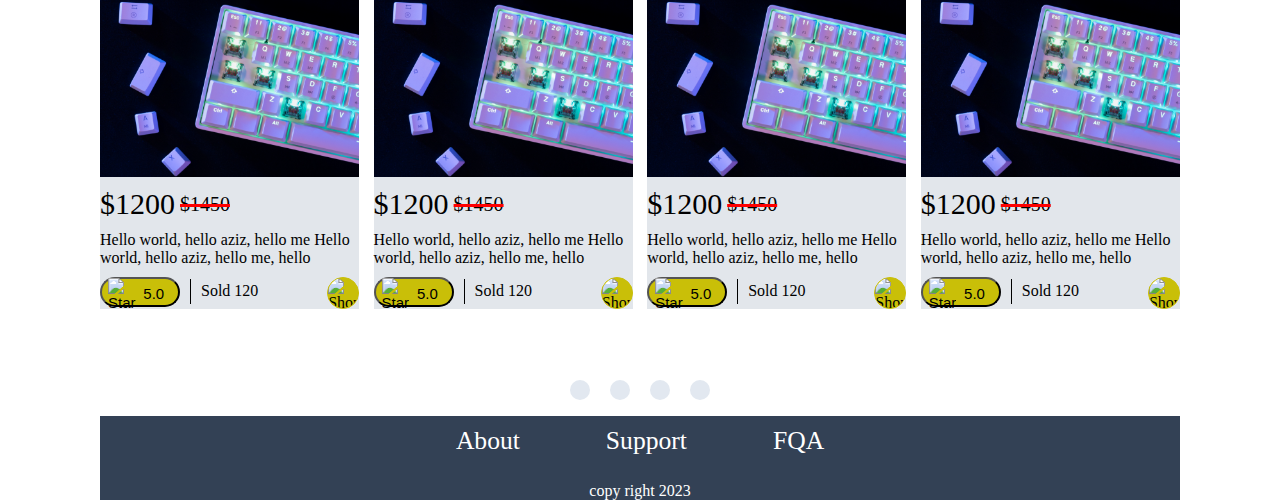
==== commit f5c65215: "j'ai ajouter la partier responsive de la page 2 et la page 3" ====
--- a/index.html
+++ b/index.html
@@ -55,7 +55,6 @@
         />
         <a href="search.html"><i class="fa fa-search"></i></a>
       </div>
-      
     </header>
     <!-- main---------------------------------------------------------------- -->
     <main>
@@ -242,327 +241,329 @@
       </div>
       <h1>#Best Products</h1>
       <!-- groub 2_____________________________ -->
-      <div class="groub2">
-        <div class="carts_groub2">
-          <img src="picturs/Rectangle 6.png" alt="Rectangle" />
-          <div class="prix">
-            <p class="past_prix">$1200</p>
-            <div>$1450</div>
-          </div>
-          <p>
-            Hello world, hello aziz, hello me Hello world, hello aziz, hello me,
-            hello
-          </p>
-          <div class="prodouitfooter">
-            <div class="sold">
-              <button class="button_5_star">
-                <img class="star" src="picturs/Star.png" alt="Star" />
-                <div>5.0</div>
-              </button>
-              <div class="line_entre_button_and_sold"></div>
-              <div class="button_and_sold">Sold 120</div>
-            </div>
-            <img
-              class="mall_imag"
-              src="picturs/Shopping Mall.png"
-              alt="Shopping Mall"
-            />
-          </div>
-        </div>
-        <div class="carts_groub2">
-          <img src="picturs/Rectangle 6.png" alt="Rectangle" />
-          <div class="prix">
-            <p class="past_prix">$1200</p>
-            <div>$1450</div>
-          </div>
-          <p>
-            Hello world, hello aziz, hello me Hello world, hello aziz, hello me,
-            hello
-          </p>
-          <div class="prodouitfooter">
-            <div class="sold">
-              <button class="button_5_star">
-                <img class="star" src="picturs/Star.png" alt="Star" />
-                <div>5.0</div>
-              </button>
-              <div class="line_entre_button_and_sold"></div>
-              <div class="button_and_sold">Sold 120</div>
-            </div>
-            <img
-              class="mall_imag"
-              src="picturs/Shopping Mall.png"
-              alt="Shopping Mall"
-            />
-          </div>
-        </div>
-        <div class="carts_groub2">
-          <img src="picturs/Rectangle 6.png" alt="Rectangle" />
-          <div class="prix">
-            <p class="past_prix">$1200</p>
-            <div>$1450</div>
-          </div>
-          <p>
-            Hello world, hello aziz, hello me Hello world, hello aziz, hello me,
-            hello
-          </p>
-          <div class="prodouitfooter">
-            <div class="sold">
-              <button class="button_5_star">
-                <img class="star" src="picturs/Star.png" alt="Star" />
-                <div>5.0</div>
-              </button>
-              <div class="line_entre_button_and_sold"></div>
-              <div class="button_and_sold">Sold 120</div>
-            </div>
-            <img
-              class="mall_imag"
-              src="picturs/Shopping Mall.png"
-              alt="Shopping Mall"
-            />
-          </div>
-        </div>
-        <div class="carts_groub2">
-          <img src="picturs/Rectangle 6.png" alt="Rectangle" />
-          <div class="prix">
-            <p class="past_prix">$1200</p>
-            <div>$1450</div>
-          </div>
-          <p>
-            Hello world, hello aziz, hello me Hello world, hello aziz, hello me,
-            hello
-          </p>
-          <div class="prodouitfooter">
-            <div class="sold">
-              <button class="button_5_star">
-                <img class="star" src="picturs/Star.png" alt="Star" />
-                <div>5.0</div>
-              </button>
-              <div class="line_entre_button_and_sold"></div>
-              <div class="button_and_sold">Sold 120</div>
-            </div>
-            <img
-              class="mall_imag"
-              src="picturs/Shopping Mall.png"
-              alt="Shopping Mall"
-            />
-          </div>
-        </div>
-        <div class="carts_groub2">
-          <img src="picturs/Rectangle 6.png" alt="Rectangle" />
-          <div class="prix">
-            <p class="past_prix">$1200</p>
-            <div>$1450</div>
-          </div>
-          <p>
-            Hello world, hello aziz, hello me Hello world, hello aziz, hello me,
-            hello
-          </p>
-          <div class="prodouitfooter">
-            <div class="sold">
-              <button class="button_5_star">
-                <img class="star" src="picturs/Star.png" alt="Star" />
-                <div>5.0</div>
-              </button>
-              <div class="line_entre_button_and_sold"></div>
-              <div class="button_and_sold">Sold 120</div>
-            </div>
-            <img
-              class="mall_imag"
-              src="picturs/Shopping Mall.png"
-              alt="Shopping Mall"
-            />
-          </div>
-        </div>
-        <div class="carts_groub2">
-          <img src="picturs/Rectangle 6.png" alt="Rectangle" />
-          <div class="prix">
-            <p class="past_prix">$1200</p>
-            <div>$1450</div>
-          </div>
-          <p>
-            Hello world, hello aziz, hello me Hello world, hello aziz, hello me,
-            hello
-          </p>
-          <div class="prodouitfooter">
-            <div class="sold">
-              <button class="button_5_star">
-                <img class="star" src="picturs/Star.png" alt="Star" />
-                <div>5.0</div>
-              </button>
-              <div class="line_entre_button_and_sold"></div>
-              <div class="button_and_sold">Sold 120</div>
-            </div>
-            <img
-              class="mall_imag"
-              src="picturs/Shopping Mall.png"
-              alt="Shopping Mall"
-            />
-          </div>
-        </div>
-        <div class="carts_groub2">
-          <img src="picturs/Rectangle 6.png" alt="Rectangle" />
-          <div class="prix">
-            <p class="past_prix">$1200</p>
-            <div>$1450</div>
-          </div>
-          <p>
-            Hello world, hello aziz, hello me Hello world, hello aziz, hello me,
-            hello
-          </p>
-          <div class="prodouitfooter">
-            <div class="sold">
-              <button class="button_5_star">
-                <img class="star" src="picturs/Star.png" alt="Star" />
-                <div>5.0</div>
-              </button>
-              <div class="line_entre_button_and_sold"></div>
-              <div class="button_and_sold">Sold 120</div>
-            </div>
-            <img
-              class="mall_imag"
-              src="picturs/Shopping Mall.png"
-              alt="Shopping Mall"
-            />
-          </div>
-        </div>
-        <div class="carts_groub2">
-          <img src="picturs/Rectangle 6.png" alt="Rectangle" />
-          <div class="prix">
-            <p class="past_prix">$1200</p>
-            <div>$1450</div>
-          </div>
-          <p>
-            Hello world, hello aziz, hello me Hello world, hello aziz, hello me,
-            hello
-          </p>
-          <div class="prodouitfooter">
-            <div class="sold">
-              <button class="button_5_star">
-                <img class="star" src="picturs/Star.png" alt="Star" />
-                <div>5.0</div>
-              </button>
-              <div class="line_entre_button_and_sold"></div>
-              <div class="button_and_sold">Sold 120</div>
-            </div>
-            <img
-              class="mall_imag"
-              src="picturs/Shopping Mall.png"
-              alt="Shopping Mall"
-            />
-          </div>
-        </div>
-        <div class="carts_groub2">
-          <img src="picturs/Rectangle 6.png" alt="Rectangle" />
-          <div class="prix">
-            <p class="past_prix">$1200</p>
-            <div>$1450</div>
-          </div>
-          <p>
-            Hello world, hello aziz, hello me Hello world, hello aziz, hello me,
-            hello
-          </p>
-          <div class="prodouitfooter">
-            <div class="sold">
-              <button class="button_5_star">
-                <img class="star" src="picturs/Star.png" alt="Star" />
-                <div>5.0</div>
-              </button>
-              <div class="line_entre_button_and_sold"></div>
-              <div class="button_and_sold">Sold 120</div>
-            </div>
-            <img
-              class="mall_imag"
-              src="picturs/Shopping Mall.png"
-              alt="Shopping Mall"
-            />
-          </div>
-        </div>
-        <div class="carts_groub2">
-          <img src="picturs/Rectangle 6.png" alt="Rectangle" />
-          <div class="prix">
-            <p class="past_prix">$1200</p>
-            <div>$1450</div>
-          </div>
-          <p>
-            Hello world, hello aziz, hello me Hello world, hello aziz, hello me,
-            hello
-          </p>
-          <div class="prodouitfooter">
-            <div class="sold">
-              <button class="button_5_star">
-                <img class="star" src="picturs/Star.png" alt="Star" />
-                <div>5.0</div>
-              </button>
-              <div class="line_entre_button_and_sold"></div>
-              <div class="button_and_sold">Sold 120</div>
-            </div>
-            <img
-              class="mall_imag"
-              src="picturs/Shopping Mall.png"
-              alt="Shopping Mall"
-            />
-          </div>
-        </div>
-        <div class="carts_groub2">
-          <img src="picturs/Rectangle 6.png" alt="Rectangle" />
-          <div class="prix">
-            <p class="past_prix">$1200</p>
-            <div>$1450</div>
-          </div>
-          <p>
-            Hello world, hello aziz, hello me Hello world, hello aziz, hello me,
-            hello
-          </p>
-          <div class="prodouitfooter">
-            <div class="sold">
-              <button class="button_5_star">
-                <img class="star" src="picturs/Star.png" alt="Star" />
-                <div>5.0</div>
-              </button>
-              <div class="line_entre_button_and_sold"></div>
-              <div class="button_and_sold">Sold 120</div>
-            </div>
-            <img
-              class="mall_imag"
-              src="picturs/Shopping Mall.png"
-              alt="Shopping Mall"
-            />
-          </div>
-        </div>
-        <div class="carts_groub2">
-          <img src="picturs/Rectangle 6.png" alt="Rectangle" />
-          <div class="prix">
-            <p class="past_prix">$1200</p>
-            <div>$1450</div>
-          </div>
-          <p>
-            Hello world, hello aziz, hello me Hello world, hello aziz, hello me,
-            hello
-          </p>
-          <div class="prodouitfooter">
-            <div class="sold">
-              <button class="button_5_star">
-                <img class="star" src="picturs/Star.png" alt="Star" />
-                <div>5.0</div>
-              </button>
-              <div class="line_entre_button_and_sold"></div>
-              <div class="button_and_sold">Sold 120</div>
-            </div>
-            <img
-              class="mall_imag"
-              src="picturs/Shopping Mall.png"
-              alt="Shopping Mall"
-            />
-          </div>
-        </div>
-      </div>
-      <!-- ____________________ -->
-      <div class="threepoint">
-        <div></div>
-        <div></div>
-        <div></div>
-        <div></div>
-      </div>
+      <section class="prancipal">
+        <div class="groub2">
+          <div class="carts_groub2">
+            <img src="picturs/Rectangle 6.png" alt="Rectangle" />
+            <div class="prix">
+              <p class="past_prix">$1200</p>
+              <div>$1450</div>
+            </div>
+            <p>
+              Hello world, hello aziz, hello me Hello world, hello aziz, hello
+              me, hello
+            </p>
+            <div class="prodouitfooter">
+              <div class="sold">
+                <button class="button_5_star">
+                  <img class="star" src="picturs/Star.png" alt="Star" />
+                  <div>5.0</div>
+                </button>
+                <div class="line_entre_button_and_sold"></div>
+                <div class="button_and_sold">Sold 120</div>
+              </div>
+              <img
+                class="mall_imag"
+                src="picturs/Shopping Mall.png"
+                alt="Shopping Mall"
+              />
+            </div>
+          </div>
+          <div class="carts_groub2">
+            <img src="picturs/Rectangle 6.png" alt="Rectangle" />
+            <div class="prix">
+              <p class="past_prix">$1200</p>
+              <div>$1450</div>
+            </div>
+            <p>
+              Hello world, hello aziz, hello me Hello world, hello aziz, hello
+              me, hello
+            </p>
+            <div class="prodouitfooter">
+              <div class="sold">
+                <button class="button_5_star">
+                  <img class="star" src="picturs/Star.png" alt="Star" />
+                  <div>5.0</div>
+                </button>
+                <div class="line_entre_button_and_sold"></div>
+                <div class="button_and_sold">Sold 120</div>
+              </div>
+              <img
+                class="mall_imag"
+                src="picturs/Shopping Mall.png"
+                alt="Shopping Mall"
+              />
+            </div>
+          </div>
+          <div class="carts_groub2">
+            <img src="picturs/Rectangle 6.png" alt="Rectangle" />
+            <div class="prix">
+              <p class="past_prix">$1200</p>
+              <div>$1450</div>
+            </div>
+            <p>
+              Hello world, hello aziz, hello me Hello world, hello aziz, hello
+              me, hello
+            </p>
+            <div class="prodouitfooter">
+              <div class="sold">
+                <button class="button_5_star">
+                  <img class="star" src="picturs/Star.png" alt="Star" />
+                  <div>5.0</div>
+                </button>
+                <div class="line_entre_button_and_sold"></div>
+                <div class="button_and_sold">Sold 120</div>
+              </div>
+              <img
+                class="mall_imag"
+                src="picturs/Shopping Mall.png"
+                alt="Shopping Mall"
+              />
+            </div>
+          </div>
+          <div class="carts_groub2">
+            <img src="picturs/Rectangle 6.png" alt="Rectangle" />
+            <div class="prix">
+              <p class="past_prix">$1200</p>
+              <div>$1450</div>
+            </div>
+            <p>
+              Hello world, hello aziz, hello me Hello world, hello aziz, hello
+              me, hello
+            </p>
+            <div class="prodouitfooter">
+              <div class="sold">
+                <button class="button_5_star">
+                  <img class="star" src="picturs/Star.png" alt="Star" />
+                  <div>5.0</div>
+                </button>
+                <div class="line_entre_button_and_sold"></div>
+                <div class="button_and_sold">Sold 120</div>
+              </div>
+              <img
+                class="mall_imag"
+                src="picturs/Shopping Mall.png"
+                alt="Shopping Mall"
+              />
+            </div>
+          </div>
+          <div class="carts_groub2">
+            <img src="picturs/Rectangle 6.png" alt="Rectangle" />
+            <div class="prix">
+              <p class="past_prix">$1200</p>
+              <div>$1450</div>
+            </div>
+            <p>
+              Hello world, hello aziz, hello me Hello world, hello aziz, hello
+              me, hello
+            </p>
+            <div class="prodouitfooter">
+              <div class="sold">
+                <button class="button_5_star">
+                  <img class="star" src="picturs/Star.png" alt="Star" />
+                  <div>5.0</div>
+                </button>
+                <div class="line_entre_button_and_sold"></div>
+                <div class="button_and_sold">Sold 120</div>
+              </div>
+              <img
+                class="mall_imag"
+                src="picturs/Shopping Mall.png"
+                alt="Shopping Mall"
+              />
+            </div>
+          </div>
+          <div class="carts_groub2">
+            <img src="picturs/Rectangle 6.png" alt="Rectangle" />
+            <div class="prix">
+              <p class="past_prix">$1200</p>
+              <div>$1450</div>
+            </div>
+            <p>
+              Hello world, hello aziz, hello me Hello world, hello aziz, hello
+              me, hello
+            </p>
+            <div class="prodouitfooter">
+              <div class="sold">
+                <button class="button_5_star">
+                  <img class="star" src="picturs/Star.png" alt="Star" />
+                  <div>5.0</div>
+                </button>
+                <div class="line_entre_button_and_sold"></div>
+                <div class="button_and_sold">Sold 120</div>
+              </div>
+              <img
+                class="mall_imag"
+                src="picturs/Shopping Mall.png"
+                alt="Shopping Mall"
+              />
+            </div>
+          </div>
+          <div class="carts_groub2">
+            <img src="picturs/Rectangle 6.png" alt="Rectangle" />
+            <div class="prix">
+              <p class="past_prix">$1200</p>
+              <div>$1450</div>
+            </div>
+            <p>
+              Hello world, hello aziz, hello me Hello world, hello aziz, hello
+              me, hello
+            </p>
+            <div class="prodouitfooter">
+              <div class="sold">
+                <button class="button_5_star">
+                  <img class="star" src="picturs/Star.png" alt="Star" />
+                  <div>5.0</div>
+                </button>
+                <div class="line_entre_button_and_sold"></div>
+                <div class="button_and_sold">Sold 120</div>
+              </div>
+              <img
+                class="mall_imag"
+                src="picturs/Shopping Mall.png"
+                alt="Shopping Mall"
+              />
+            </div>
+          </div>
+          <div class="carts_groub2">
+            <img src="picturs/Rectangle 6.png" alt="Rectangle" />
+            <div class="prix">
+              <p class="past_prix">$1200</p>
+              <div>$1450</div>
+            </div>
+            <p>
+              Hello world, hello aziz, hello me Hello world, hello aziz, hello
+              me, hello
+            </p>
+            <div class="prodouitfooter">
+              <div class="sold">
+                <button class="button_5_star">
+                  <img class="star" src="picturs/Star.png" alt="Star" />
+                  <div>5.0</div>
+                </button>
+                <div class="line_entre_button_and_sold"></div>
+                <div class="button_and_sold">Sold 120</div>
+              </div>
+              <img
+                class="mall_imag"
+                src="picturs/Shopping Mall.png"
+                alt="Shopping Mall"
+              />
+            </div>
+          </div>
+          <div class="carts_groub2">
+            <img src="picturs/Rectangle 6.png" alt="Rectangle" />
+            <div class="prix">
+              <p class="past_prix">$1200</p>
+              <div>$1450</div>
+            </div>
+            <p>
+              Hello world, hello aziz, hello me Hello world, hello aziz, hello
+              me, hello
+            </p>
+            <div class="prodouitfooter">
+              <div class="sold">
+                <button class="button_5_star">
+                  <img class="star" src="picturs/Star.png" alt="Star" />
+                  <div>5.0</div>
+                </button>
+                <div class="line_entre_button_and_sold"></div>
+                <div class="button_and_sold">Sold 120</div>
+              </div>
+              <img
+                class="mall_imag"
+                src="picturs/Shopping Mall.png"
+                alt="Shopping Mall"
+              />
+            </div>
+          </div>
+          <div class="carts_groub2">
+            <img src="picturs/Rectangle 6.png" alt="Rectangle" />
+            <div class="prix">
+              <p class="past_prix">$1200</p>
+              <div>$1450</div>
+            </div>
+            <p>
+              Hello world, hello aziz, hello me Hello world, hello aziz, hello
+              me, hello
+            </p>
+            <div class="prodouitfooter">
+              <div class="sold">
+                <button class="button_5_star">
+                  <img class="star" src="picturs/Star.png" alt="Star" />
+                  <div>5.0</div>
+                </button>
+                <div class="line_entre_button_and_sold"></div>
+                <div class="button_and_sold">Sold 120</div>
+              </div>
+              <img
+                class="mall_imag"
+                src="picturs/Shopping Mall.png"
+                alt="Shopping Mall"
+              />
+            </div>
+          </div>
+          <div class="carts_groub2">
+            <img src="picturs/Rectangle 6.png" alt="Rectangle" />
+            <div class="prix">
+              <p class="past_prix">$1200</p>
+              <div>$1450</div>
+            </div>
+            <p>
+              Hello world, hello aziz, hello me Hello world, hello aziz, hello
+              me, hello
+            </p>
+            <div class="prodouitfooter">
+              <div class="sold">
+                <button class="button_5_star">
+                  <img class="star" src="picturs/Star.png" alt="Star" />
+                  <div>5.0</div>
+                </button>
+                <div class="line_entre_button_and_sold"></div>
+                <div class="button_and_sold">Sold 120</div>
+              </div>
+              <img
+                class="mall_imag"
+                src="picturs/Shopping Mall.png"
+                alt="Shopping Mall"
+              />
+            </div>
+          </div>
+          <div class="carts_groub2">
+            <img src="picturs/Rectangle 6.png" alt="Rectangle" />
+            <div class="prix">
+              <p class="past_prix">$1200</p>
+              <div>$1450</div>
+            </div>
+            <p>
+              Hello world, hello aziz, hello me Hello world, hello aziz, hello
+              me, hello
+            </p>
+            <div class="prodouitfooter">
+              <div class="sold">
+                <button class="button_5_star">
+                  <img class="star" src="picturs/Star.png" alt="Star" />
+                  <div>5.0</div>
+                </button>
+                <div class="line_entre_button_and_sold"></div>
+                <div class="button_and_sold">Sold 120</div>
+              </div>
+              <img
+                class="mall_imag"
+                src="picturs/Shopping Mall.png"
+                alt="Shopping Mall"
+              />
+            </div>
+          </div>
+        </div>
+        <!-- ____________________ -->
+        <div class="threepoint">
+          <div></div>
+          <div></div>
+          <div></div>
+          <div></div>
+        </div>
+      </section>
     </main>
 
     <footer>
--- a/style.css
+++ b/style.css
@@ -16,14 +16,16 @@
   position: sticky;
   top: 0;
   z-index: 99;
+  margin-bottom: 33px;
 }
 .shoping_5 {
   color: #d9d9d9;
-  font-size: xx-large;
+  font-size: 2vw;
 }
 .logo-input {
   display: flex;
-  flex-wrap: nowrap;
+  align-items: center;
+  gap: 10px;
 }
 .list_header {
   align-items: center;
@@ -34,51 +36,64 @@
   width: 60px;
   height: 60px;
 }
+.pc_header .input_search {
+  position: relative;
+  width: 40vw;
+  height: 3vw;
+}
 .pc_header .input_search input {
   padding-left: 10px;
-  margin-left: 10px;
-  width: 650px;
-  height: 60px;
+  width: 100%;
+  height: 100%;
   border-radius: 10px;
   border-color: rgba(0, 0, 0, 0.534);
-  position: relative;
 }
 .input_search a i {
   position: absolute;
-  top: 40%;
-  left: 54%;
+  top: 31%;
+  right: 3%;
   color: rgba(0, 0, 0, 0.234);
+  font-size: 19px;
 }
 .flag {
-  width: 60px;
-  height: 60px;
+  width: 3vw;
+  height: 3vw;
 }
 .shoping_header {
-  width: 60px;
-  height: 60px;
+  width: 3vw;
+  height: 3vw;
 }
 .list_header ul {
   display: flex;
   text-decoration: none;
   color: black;
   list-style-type: none;
-}
+  align-items: center;
+  gap: 1.1vw;
+  padding: 0;
+}
+/* .list_header ul li,
+div {
+  font-size: 10px;
+  color: rgb(0, 0, 0);
+  text-decoration: none;
+} */
 /* _____________________ */
 .list-pic ul li a {
   color: #94a3b8;
-}
-ul li a,
-#flag,
-#shoping_header {
   font-size: 30px;
-  color: black;
   text-decoration: none;
 }
+ul li a {
+  font-size: 2vw;
+  color: rgb(32, 30, 30);
+  text-decoration: none;
+}
 .pc_header ul div {
-  width: 1px;
-  height: 35px;
+  width: 0.1vw;
+  height: 2vw;
   background-color: #000000;
-  margin: 0px 5px;
+  margin: 0 0.1vwpx;
 }
 .pc_header h2 {
   text-decoration-line: underline;
@@ -90,18 +105,20 @@
 .Accessoires li {
   list-style-position: inside;
   border: 1px solid #eee;
-  padding: 3px;
-  width: 300px;
+  padding: 1%;
+  width: 19vw;
+  height: 2.35vw;
   text-align: center;
 }
 .list-pic {
   display: flex;
   gap: 15px;
+  align-items: center;
 }
 .list-pic #slier {
   /* margin-top: 15px; */
-  width: 927px;
-  height: 473px;
+  height: 31vw;
+  width: 55vw;
 }
 /* main/groub 1 */
 .groub1 {
@@ -119,6 +136,7 @@
   border: 1px solid none;
   background-color: rgb(226, 230, 235);
   min-width: 400px;
+  border-radius: 10px;
 }
 .g2 {
   border: 1px solid none;
@@ -127,15 +145,14 @@
   flex-direction: column;
   gap: 10px;
   max-width: 400px;
+  border-radius: 10px;
   /* width: 88vw; */
 }
 /* main groub 2 */
 .groub2 {
-  display: flex;
-  row-gap: 10px;
-  column-gap: 10px;
-  flex-wrap: wrap;
-  align-content: center;
+  display: grid;
+  grid-template-columns: repeat(4, 24%);
+  gap: calc(4% / 3);
 }
 
 .carts_groub2 {
@@ -143,7 +160,7 @@
   display: flex;
   flex-direction: column;
   gap: 10px;
-  width: calc(25% - 10px);
+  width: 100%;
 }
 .prix {
   display: flex;
@@ -235,6 +252,7 @@
   display: flex;
   justify-content: space-around;
   align-items: center;
+  margin-bottom: 2vw;
 }
 .select {
   margin-top: 15px;
@@ -249,20 +267,23 @@
 #radio {
   display: flex;
   justify-content: flex-start;
-  margin-left: 70px;
-  gap: 100px;
-  margin-bottom: 10px;
+  align-items: center;
+  gap: 2.5vw;
 }
 #radio div {
   border: 1px solid rgb(164, 158, 158);
   border-radius: 19px;
-  padding: 6px 10px;
-  display: flex;
-  align-items: center;
+  padding: 0.7vw 1vw;
+  display: flex;
+  align-items: center;
+  justify-content: center;
 }
 #radio span {
   color: #b3c20b;
-  font-size: 25px;
+  font-size: 2.5vw;
+}
+#radio label {
+  font-size: 1.5vw;
 }
 .checkbox {
   display: flex;
@@ -279,36 +300,48 @@
 .range input {
   accent-color: #b3c20b;
   cursor: grab;
+  width: 14vw;
 }
 .span1 {
-  margin-left: 35px;
+  margin-left: 3vw;
 }
 .span2 {
-  margin-left: 90px;
+  margin-left: 11vw;
 }
 .mainn {
   display: grid;
-  grid-template-columns: 25% 1fr;
+  grid-template-columns: 25% 75%;
 }
 #part-rest {
   display: grid;
-  grid-template-columns: 1fr 1fr 1fr;
-  justify-content: center;
+  grid-template-columns: repeat(3, calc(97% / 3));
+  gap: 1%;
+}
+.carts_groub3 {
+  display: flex;
+  flex-direction: column;
   gap: 10px;
-}
-.groub3 {
   width: 100%;
+  background-color: #e2e6eb;
+  border-radius: 10px;
+}
+.carts_groub3 > p {
+  padding: 0 0 0 1.1vw;
 }
 #main_75 {
-  display: grid;
-  grid-template-rows: 2% 1fr;
-  margin-top: 25px;
+  display: flex;
+  flex-direction: column;
+  gap: 8px;
 }
 .threepoint {
   display: flex;
   gap: 20px;
   justify-content: center;
-  margin: 100px;
+}
+.prancipal {
+  display: flex;
+  flex-direction: column;
+  gap: 97px;
 }
 .threepoint div {
   border: 1px solid none;
@@ -337,37 +370,41 @@
   width: calc(100% / 4.5 - 6px);
   border: 1px solid rgb(138, 136, 136);
 }
-.section1 .descreption div .button_5_star {
+.descreption_phone {
+  display: none;
+}
+
+.section1 .descreption_pc .but_6answrd .button_5_star {
   display: grid;
   grid-template-columns: 1fr 1fr;
-  width: 80px;
-  height: 30px;
+  /* grid-template-rows: auto; */
+  /* width: 80px;
+  height: 30px; */
   border-radius: 50px;
   background-color: #c9bf08;
   font-size: 15px;
   border: 1px none #fff;
-}
-.section1 .descreption div .button_5_star div {
-  position: relative;
-  bottom: 4px;
   color: #fff;
-}
-.section1 .descreption div .line_entre_button_and_sold {
+  align-items: center;
+  padding: 0 1vw;
+  gap: 1vw;
+}
+.section1 .descreption_pc .but_6answrd .line_entre_button_and_sold {
   width: 2px;
   height: 26px;
   background-color: #000000;
-  margin: 0px 5px;
-}
-.descreption :nth-child(2) {
+}
+.descreption_pc .but_6answrd {
   display: flex;
   align-items: center;
   height: 40px;
-}
-.descreption :nth-child(2) :nth-child(3) {
+  gap: 5px;
+}
+.descreption_pc .but_6answrd p {
   text-decoration: underline;
 }
 .price {
-  font-size: 37px;
+  font-size: 3vw;
   font-weight: bold;
   margin: 0;
 }
@@ -377,18 +414,17 @@
 }
 .heart {
   display: flex;
-  gap: 3px;
-  border: 1px solid rgb(158, 158, 158);
+  align-items: center;
+  gap: 0.1vw;
+  font-size: 2vw;
+  border: 1px solid black;
   border-radius: 20px;
-  padding: 0 10px;
-  margin-left: 200px;
-}
-#heart span {
-  font-size: 38px;
-}
+  padding: 0 0.5vw;
+}
+
 .size p {
-  font-size: 30px;
-  letter-spacing: 3px;
+  font-size: 3vw;
+  letter-spacing: 0.3vw;
   margin-bottom: 0;
 }
 .xxl {
@@ -396,46 +432,45 @@
   gap: 10px;
 }
 .xxl .XL_BUTTON {
-  background-color: transparent;
-  border-color: #d8d8d8;
-  width: 39.375px;
-  height: fit-content;
-  padding: 5px;
-  text-decoration: none;
-}
-.color_h h1 {
-  font-weight: bold;
+  border: 1px solid #ddd;
+  padding: 0.5vw;
+}
+.COLOR_h p {
+  font-size: 3vw;
+  letter-spacing: 0.3vw;
+  margin-bottom: 3px;
+  margin-top: 10px;
 }
 .color {
   display: flex;
-  gap: 10px;
+  gap: 1vw;
 }
 #GREEN {
   border: 1px solid none;
   background-color: #2ab408;
-  width: 35px;
-  height: 35px;
+  width: 2.2vw;
+  height: 2.2vw;
   border-radius: 100%;
 }
 #BLUE {
   border: 1px solid none;
   background-color: #0033ac;
-  width: 35px;
-  height: 35px;
+  width: 2.2vw;
+  height: 2.2vw;
   border-radius: 100%;
 }
 #WHITE {
   border: 1px solid grey;
   background-color: #ffffff;
-  width: 35px;
-  height: 35px;
+  width: 2.2vw;
+  height: 2.2vw;
   border-radius: 100%;
 }
 #BLACK {
   border: 1px solid none;
   background-color: #000000;
-  width: 35px;
-  height: 35px;
+  width: 2.2vw;
+  height: 2.2vw;
   border-radius: 100%;
 }
 .pre_rectangle p span {
@@ -443,7 +478,7 @@
 }
 .pre_rectangle {
   border: 1px solid grey;
-  padding: 30px;
+  padding: 2vw;
   position: relative;
 }
 .morocco {
@@ -452,16 +487,19 @@
   gap: 5px;
   justify-content: flex-end;
   position: absolute;
-  top: 1px;
-  right: 10px;
+  top: 1%;
+  right: 2%;
+}
+.morocco i,p{
+  font-size: 1em;
 }
 .second_rectangle {
   border: 1px solid gray;
-  padding: 10px 20px;
+  padding: 0.5vw 1vw;
   margin-top: 5px;
   display: flex;
   flex-direction: column;
-  gap: 5px;
+  gap: 0.25vw;
 }
 .in_stock p {
   font-size: larger;
@@ -469,48 +507,50 @@
 .dv_plus1 {
   display: flex;
   align-items: center;
-  gap: 5px;
+  gap: 0.25vw;
   justify-content: flex-start;
   margin-top: 10px;
 }
 .dv_plus1 p {
-  font-size: 30px;
+  font-size: 2vw;
   font-weight: bold;
   margin: 0;
 }
 .dv_plus1 .moin {
   border: 1px solid none;
   background-color: #94a3b8;
-  width: 40px;
-  height: 40px;
+  width: 2.4vw;
+  height: 2.4vw;
   border-radius: 100%;
+  position: relative;
   text-align: center;
 }
 .dv_plus1 .moin span {
   position: relative;
-  bottom: 15px;
-  right: 2px;
-  font-size: 52px;
+  bottom: 29%;
+  font-size: 3vw;
 }
 .dv_plus1 .plus {
   border: 1px solid none;
   background-color: #c9bf08;
-  width: 40px;
-  height: 40px;
+  width: 2.4vw;
+  height: 2.4vw;
   border-radius: 100%;
   text-align: center;
   position: relative;
 }
 .dv_plus1 .plus span {
-  position: relative;
-  font-size: 36px;
+  position: absolute;
+  right: 25%;
+  top: 4%;
+  font-size: 2vw;
 }
 .add_to_cart {
   margin-top: 10px;
   border: 1px solid #2ab408;
   background-color: #2ab408;
-  height: 50px;
-  width: 325px;
+  height: 3vw;
+  width: 21vw;
   position: relative;
 }
 .add_to_cart p {
@@ -518,13 +558,13 @@
   font-size: larger;
   text-align: center;
   position: absolute;
-  top: 13px;
-  left: 115px;
+  top: 26%;
+  left: 36%;
 }
 .buy_now {
   border: 1px solid #2ab408;
-  height: 50px;
-  width: 325px;
+  height: 3vw;
+  width: 21vw;
   margin-top: 10px;
   position: relative;
 }
@@ -533,8 +573,8 @@
   font-size: larger;
   text-align: center;
   position: absolute;
-  top: 13px;
-  left: 130px;
+  top: 26%;
+  left: 38%;
 }
 .chat_shere {
   display: flex;
@@ -561,22 +601,22 @@
 }
 .text_with_img {
   display: grid;
-  grid-template-columns: 50% 50%;
-  gap: 10px;
+  grid-template-columns: 49% 50%;
+  gap: 1%;
 }
 .text_with_img img {
-  width: 637px;
+  width: 100%;
 }
 .progress {
   display: flex;
   border: 1px solid #eab308;
   background-color: #eab308;
   align-items: center;
-  gap: 5px;
+  gap: 0.5vw;
   color: #fff;
   width: fit-content;
-  padding: 5px 15px;
-  margin-left: 5px;
+  padding: 0.5vw 1.5vw;
+  margin-left: 0.5vw;
   border-radius: 20px;
 }
 .section3_1 {
@@ -592,14 +632,19 @@
   align-items: center;
   justify-content: space-around;
 }
+.gold_stars img{
+  width: 1em;
+  height: 1em;
+}
 .profile_name {
   display: flex;
   align-items: center;
   gap: 15px;
+  margin-top: 10px;
 }
 .profile_name img {
-  width: 70px;
-  height: 70px;
+  width: 3em;
+  height: 3em;
   border-radius: 100%;
 }
 .name h1,
@@ -607,23 +652,24 @@
   margin: 0;
 }
 .comentaire {
-  margin-left: 200px;
+  margin-left: 12vw;
   font-weight: 100px;
 }
 .section3 {
   margin-top: 40px;
   display: grid;
   grid-template-columns: 1fr 2fr;
-  gap: 20px;
+  gap: 2vw;
 }
 .last_groub {
-  display: flex;
-  gap: 10px;
+  display: grid;
+  grid-template-columns: repeat(4, 24%);
+  gap: calc(4% / 3);
 }
 .range_1 {
   display: flex;
   align-items: center;
-  gap: 5px;
+  gap: 0.5vw;
   margin-bottom: 7px;
 }
 .unique_50 {
@@ -665,7 +711,7 @@
   background-color: #94a3b8;
   position: relative;
 }
-.descreption {
+.descreption_pc {
   display: flex;
   flex-direction: column;
   gap: 10px;
@@ -780,11 +826,488 @@
   display: flex;
   gap: 52px;
 }
+.second_rectangle_phone {
+  display: none;
+}
 /* ----------- */
 @media (max-width: 767px) {
   body {
     padding: 0;
     margin: 0;
+    /* background-color: #6c4609; */
+  }
+  * {
+    padding: 0;
+    margin: 0;
+    /* border: 1px saddlebrown solid; */
+  }
+  .pc_header {
+    display: none;
+  }
+  .phone_header {
+    position: sticky;
+    top: 0px;
+    display: flex;
+    flex-direction: column;
+    align-items: center;
+    align-content: center;
+
+    z-index: 100;
+    background-color: #fff;
+    padding: 0 10px;
+  }
+  .logo_sidebar {
+    width: 100%;
+    display: flex;
+    align-items: center;
+    justify-content: space-between;
+  }
+  #sidebar_icon {
+    font-size: 40px;
+  }
+  .serch {
+    width: 75vw;
+    height: 7vw;
+    align-self: center;
+    position: relative;
+  }
+  .serch i {
+    position: absolute;
+    bottom: 23%;
+    right: 5%;
+    z-index: 10;
+    color: #b2b6b3;
+  }
+  .serch input {
+    width: 100%;
+    height: 100%;
+    background-color: rgba(231, 234, 237, 0.8);
+    padding-left: 15px;
+    border-radius: 19px;
+    font-size: 2vw;
+  }
+  .list-pic {
+    flex-direction: column;
+    align-items: center;
+  }
+  .list-pic #slier {
+    margin-top: 15px;
+    width: 88vw;
+    height: 43vw;
+  }
+
+  .list-pic li {
+    width: 80vw;
+    height: 6vw;
+  }
+  .groub2 {
+    display: flex;
+    flex-direction: column;
+    align-items: center;
+    row-gap: 20px;
+  }
+  .groub2 .carts_groub2 {
+    width: 90%;
+    border-radius: 10px;
+  }
+  h1 {
+    margin: 5px 0;
+  }
+  main {
+    padding: 20px 10px 0px;
+  }
+  footer ul li a {
+    font-size: 25px;
+  }
+  footer {
+    height: 9vh;
+  }
+  footer p {
+    text-align: center;
+    font-size: 10px;
+  }
+  .section1 {
+    display: flex;
+    flex-direction: column;
+  }
+  .text_with_img {
+    display: flex;
+    flex-direction: column;
+  }
+  .text_with_img img {
+    width: 100%;
+  }
+  .section3 {
+    display: flex;
+    flex-direction: column;
+    flex-wrap: wrap;
+  }
+  /* search */
+  .key-select {
+    flex-direction: column;
+
+    margin-top: 10px;
+  }
+  .key-select select {
+    width: 72vw;
+  }
+  .mainn {
+    display: flex;
+    flex-direction: column;
+  }
+  .Marques_Shoping {
+    display: flex;
+    gap: 20vw;
+  }
+  .part-left {
+    display: flex;
+    flex-direction: column;
+    align-items: center;
+    gap: 5vw;
+  }
+  .part-left .range input {
+    width: 40vw;
+  }
+  .span2 {
+    margin-left: 33vw;
+  }
+  .span1 {
+    margin-left: 5vw;
+  }
+  #main_75 {
+    display: flex;
+    flex-direction: column;
+    gap: 8px;
+    /* align-items: center; */
+  }
+  #radio {
+    justify-content: center;
+    margin-top: 15px;
+  }
+  #part-rest {
+    display: flex;
+    flex-direction: column;
+    gap: 20px;
+    justify-content: center;
+    align-items: center;
+  }
+  .carts_groub3 {
+    max-width: 100%;
+    width: 90%;
+  }
+  .prancipal {
+    display: flex;
+    flex-direction: column;
+    gap: 97px;
+    margin-bottom: 50px;
+  }
+  /* page3  */
+  .section1 {
+    margin-top: 10px;
+    display: flex;
+    flex-direction: column;
+    gap: 3px;
+  }
+  .pics {
+    display: grid;
+    grid-template-columns: 80% 20%;
+    grid-template-rows: 43vw;
+    column-gap: 1vw;
+    align-items: center;
+  }
+  .pics #slier {
+    width: 100%;
+    height: 40vw;
+  }
+  #pic_childe {
+    display: flex;
+    flex-direction: column;
+    gap: calc(6vw / 3);
+  }
+  #pic_childe img {
+    width: 18vw;
+    height: 8vw;
+  }
+  .descreption_phone {
+    display: contents;
+  }
+  .section1 .descreption_phone .button_5_star {
+    display: grid;
+    grid-template-columns: 1fr 1fr;
+    /* grid-template-rows: auto; */
+    /* width: 80px;
+    height: 30px; */
+    border-radius: 50px;
+    background-color: #c9bf08;
+    font-size: 15px;
+    border: 1px none #fff;
+    color: #fff;
+    align-items: center;
+    padding: 0 1vw;
+    gap: 1vw;
+  }
+  .descreption_pc {
+    display: none;
+  }
+  .button_5_star_price {
+    display: flex;
+    justify-content: space-between;
+    align-items: center;
+  }
+
+  .section1 .descreption_phone .but_6answrd .button_5_star div {
+    position: relative;
+    top: 5%;
+  }
+  .section1 .descreption_phone div .line_entre_button_and_sold {
+    width: 2px;
+    height: 26px;
+    background-color: #000000;
+  }
+  .descreption_phone .but_6answrd {
+    display: flex;
+    align-items: center;
+    height: 40px;
+    gap: 5px;
+  }
+  .descreption_phone .but_6answrd :nth-child(3) {
+    text-decoration: underline;
+  }
+  .price {
+    font-size: 8vw;
+    font-weight: bold;
+    margin: 0;
+  }
+  .heart {
+    display: none;
+  }
+  .title_heart {
+    display: grid;
+    grid-template-columns: 70% 20%;
+    gap: 10%;
+  }
+  .heart_phone {
+    display: flex;
+    align-items: center;
+    gap: 1vw;
+    font-size: 5vw;
+    border: 1px solid black;
+    margin: auto;
+    border-radius: 20px;
+    padding: 0 2vw;
+  }
+  .title_heart h1 {
+    font-size: 5vw;
+  }
+  .size_color {
+    display: flex;
+    align-items: center;
+    justify-content: space-between;
+    gap: 6vw;
+  }
+  .size_color .size p {
+    font-size: 6vw;
+  }
+  .size {
+    align-self: flex-end;
+  }
+  .xxl {
+    display: flex;
+    gap: 10px;
+  }
+  .xxl .XL_BUTTON {
+    background-color: transparent;
+    border-color: #d8d8d8;
+    width: 39.375px;
+    height: fit-content;
+    padding: 5px;
+    text-decoration: none;
+  }
+
+  #GREEN {
+    width: 5.2vw;
+    height: 5.2vw;
+  }
+  #BLUE {
+    width: 5.2vw;
+    height: 5.2vw;
+  }
+  #WHITE {
+    width: 5.2vw;
+    height: 5.2vw;
+  }
+  #BLACK {
+    width: 5.2vw;
+    height: 5.2vw;
+  }
+  .COLOR_h p {
+    font-size: 6vw;
+  }
+  .pre_rectangle {
+    padding: 4vw;
+    position: relative;
+    margin: 20px 0 5px;
+  }
+  #buy_paragraphe{
+    /* margin-right: 3em; */
+  }
+  /* ======================= */
+  .second_rectangle {
+    display: none;
+  }
+  .second_rectangle_phone {
+    border: 1px solid gray;
+    padding: 0.5vw 2vw;
+    margin-top: 5px;
+    display: flex;
+    flex-direction: column;
+    gap: 30px;
+  }
+  .instock-plus_add-buy {
+    display: flex;
+    justify-content: space-between;
+  }
+  .second_rectangle_phone .in_stock p {
+    font-size: larger;
+  }
+  .second_rectangle_phone .dv_plus1 {
+    display: flex;
+    align-items: center;
+    gap: 2.25vw;
+    justify-content: flex-start;
+    margin-top: 10px;
+  }
+  .second_rectangle_phone .dv_plus1 p {
+    font-size: 8vw;
+    font-weight: bold;
+    margin: 0;
+  }
+  .second_rectangle_phone .dv_plus1 .moin {
+    border: 1px solid none;
+    background-color: #94a3b8;
+    width: 8.4vw;
+    height: 8.4vw;
+    border-radius: 100%;
+    position: relative;
+    text-align: center;
+  }
+  .second_rectangle_phone .dv_plus1 .moin span {
+    position: relative;
+    bottom: 29%;
+    font-size: 10vw;
+  }
+  .second_rectangle_phone .dv_plus1 .plus {
+    border: 1px solid none;
+    background-color: #c9bf08;
+    width: 8.4vw;
+    height: 8.4vw;
+    border-radius: 100%;
+    text-align: center;
+    position: relative;
+  }
+  .second_rectangle_phone .dv_plus1 .plus span {
+    position: absolute;
+    right: 25%;
+    top: 4%;
+    font-size: 7vw;
+  }
+  .second_rectangle_phone .add_to_cart {
+    border: 1px solid #2ab408;
+    background-color: #2ab408;
+    height: 5vw;
+    width: 21vw;
+    position: relative;
+  }
+  .second_rectangle_phone .add_to_cart p {
+    color: #eee;
+    font-size: 2vw;
+    text-align: center;
+    position: absolute;
+    top: 28%;
+    left: 29%;
+  }
+  .second_rectangle_phone .buy_now {
+    border: 1px solid #2ab408;
+    height: 5vw;
+    width: 21vw;
+    margin-top: 10px;
+    position: relative;
+  }
+  .second_rectangle_phone .buy_now p {
+    color: #2ab408;
+    font-size: 2vw;
+    text-align: center;
+    position: absolute;
+    top: 28%;
+    left: 32%;
+  }
+  .second_rectangle_phone .chat_shere {
+    display: flex;
+    justify-content: space-around;
+    margin-top: 10px;
+  }
+  .second_rectangle_phone .comment {
+    display: flex;
+    align-items: center;
+    gap: 7px;
+    font-size: larger;
+  }
+  .second_rectangle_phone .share {
+    display: flex;
+    align-items: center;
+    gap: 7px;
+    font-size: larger;
+  }
+  .second_rectangle_phone .comment i {
+    font-size: 30px;
+  }
+  .second_rectangle_phone .share i {
+    font-size: 30px;
+  }
+  .section2 p {
+    /* text-align: center;
+  text-justify: distribute; */
+  }
+  .text_with_img {
+    display: flex;
+    flex-direction: column-reverse;
+    gap: 1em;
+  }
+  .text_with_img img {
+    width: 100%;
+  }
+  .progress {
+    width: fit-content;
+    justify-content: center;
+  }
+  .comentaire {
+    margin-left: 17vw;
+  }
+  .section3_2 {
+    display: flex;
+    flex-direction: column;
+    gap: 10px;
+  }
+  .last_groub {
+    display: flex;
+    padding: 20px;
+    flex-wrap: nowrap;
+    overflow: scroll;
+  }
+  .last_groub::-webkit-scrollbar {
+    display: none;
+  }
+  .carts_groub2 {
+    border-radius: 10px;
+  }
+}
+@media screen and (min-width: 768px) and (max-width: 1199px) {
+  body {
+    /* background-color: #0bc223; */
+  }
+  body {
+    padding: 0;
+    margin: 0;
   }
   * {
     padding: 0;
@@ -817,9 +1340,9 @@
   }
   .serch {
     width: 75vw;
-    height: 7vw;
+    position: relative;
+    height: 5vw;
     align-self: center;
-    position: relative;
   }
   .serch i {
     position: absolute;
@@ -827,6 +1350,7 @@
     right: 2%;
     z-index: 10;
     color: #b2b6b3;
+    font-size: 17px;
   }
   .serch input {
     width: 100%;
@@ -835,25 +1359,42 @@
     padding-left: 15px;
     border-radius: 19px;
   }
+  .Accessoires ul li a {
+    font-size: 120%;
+  }
   .list-pic {
-    flex-direction: column;
-    align-items: center;
+    width: 95vw;
+    height: 45vw;
+  }
+
+  .list-pic li {
+    width: 20vw;
+    height: 3.3vw;
+    padding: 3px 0;
+  }
+  .list-pic a {
+    width: 100%;
+    height: 100%;
   }
   .list-pic #slier {
-    margin-top: 15px;
+    max-width: 100%;
+    max-height: 100%;
     width: 88vw;
-    height: 43vw;
+    height: 45vw;
   }
   .groub2 {
-    display: flex;
-    flex-direction: column;
-    align-items: center;
-    row-gap: 20px;
+    display: grid;
+    grid-template-columns: auto auto auto;
+    align-items: center;
+    /* align-items: center; */
+    justify-content: center;
+    align-content: center;
   }
   .groub2 .carts_groub2 {
-    width: 90%;
+    width: 31vw;
     border-radius: 10px;
   }
+
   h1 {
     margin: 5px 0;
   }
@@ -886,117 +1427,312 @@
     flex-direction: column;
     flex-wrap: wrap;
   }
-}
-@media screen and (min-width: 768px) and (max-width: 1199px) {
-  body {
-    background-color: #0bc223;
-  }
-  body {
-    padding: 0;
+  /* search */
+  #part-rest {
+    grid-template-columns: repeat(2, calc(97% / 2));
+    /* grid-template-rows: repeat(6,1fr); */
+    column-gap: 2%;
+    row-gap: 1%;
+  }
+  .prancipal {
+    display: flex;
+    flex-direction: column;
+    gap: 156px;
+    margin-bottom: 30px;
+  }
+  /* page3  */
+  .section1 {
+    margin-top: 10px;
+    display: flex;
+    flex-direction: column;
+    gap: 3px;
+  }
+  .pics {
+    display: grid;
+    grid-template-columns: 80% 20%;
+    grid-template-rows: 43vw;
+    column-gap: 1vw;
+    align-items: center;
+  }
+  .pics #slier {
+    width: 100%;
+    height: 40vw;
+  }
+  #pic_childe {
+    display: flex;
+    flex-direction: column;
+    gap: calc(6vw / 3);
+  }
+  #pic_childe img {
+    width: 18vw;
+    height: 8vw;
+  }
+  .descreption_phone {
+    display: contents;
+  }
+  .section1 .descreption_phone .button_5_star {
+    display: grid;
+    grid-template-columns: 1fr 1fr;
+    /* grid-template-rows: auto; */
+    /* width: 80px;
+    height: 30px; */
+    border-radius: 50px;
+    background-color: #c9bf08;
+    font-size: 15px;
+    border: 1px none #fff;
+    color: #fff;
+    align-items: center;
+    padding: 0 1vw;
+    gap: 1vw;
+  }
+  .descreption_pc {
+    display: none;
+  }
+  .button_5_star_price {
+    display: flex;
+    justify-content: space-between;
+    align-items: center;
+  }
+
+  .section1 .descreption_phone .but_6answrd .button_5_star div {
+    position: relative;
+    top: 5%;
+  }
+  .section1 .descreption_phone div .line_entre_button_and_sold {
+    width: 2px;
+    height: 26px;
+    background-color: #000000;
+  }
+  .descreption_phone .but_6answrd {
+    display: flex;
+    align-items: center;
+    height: 40px;
+    gap: 5px;
+  }
+  .descreption_phone .but_6answrd :nth-child(3) {
+    text-decoration: underline;
+  }
+  .price {
+    font-size: 8vw;
+    font-weight: bold;
     margin: 0;
   }
-  * {
-    padding: 0;
+  .heart {
+    display: none;
+  }
+  .title_heart {
+    display: grid;
+    grid-template-columns: 70% 20%;
+    gap: 10%;
+  }
+  .heart_phone {
+    display: flex;
+    align-items: center;
+    gap: 1vw;
+    font-size: 5vw;
+    border: 1px solid black;
+    margin: auto;
+    border-radius: 20px;
+    padding: 0 2vw;
+  }
+  .title_heart h1 {
+    font-size: 5vw;
+  }
+  .size_color {
+    display: flex;
+    align-items: center;
+    justify-content: space-between;
+    gap: 6vw;
+  }
+  .size_color .size p {
+    font-size: 6vw;
+  }
+  .size {
+    align-self: flex-end;
+  }
+  .xxl {
+    display: flex;
+    gap: 10px;
+  }
+  .xxl .XL_BUTTON {
+    background-color: transparent;
+    border-color: #d8d8d8;
+    width: 39.375px;
+    height: fit-content;
+    padding: 5px;
+    text-decoration: none;
+  }
+
+  #GREEN {
+    width: 5.2vw;
+    height: 5.2vw;
+  }
+  #BLUE {
+    width: 5.2vw;
+    height: 5.2vw;
+  }
+  #WHITE {
+    width: 5.2vw;
+    height: 5.2vw;
+  }
+  #BLACK {
+    width: 5.2vw;
+    height: 5.2vw;
+  }
+  .COLOR_h p {
+    font-size: 6vw;
+  }
+  .pre_rectangle {
+    padding: 1vw;
+    position: relative;
+    margin: 20px 0 5px;
+  }
+  /* ======================= */
+  .second_rectangle {
+    display: none;
+  }
+  .second_rectangle_phone {
+    border: 1px solid gray;
+    padding: 0.5vw 2vw;
+    margin-top: 5px;
+    display: flex;
+    flex-direction: column;
+    gap: 30px;
+  }
+  .instock-plus_add-buy {
+    display: flex;
+    justify-content: space-between;
+  }
+  .second_rectangle_phone .in_stock p {
+    font-size: larger;
+  }
+  .second_rectangle_phone .dv_plus1 {
+    display: flex;
+    align-items: center;
+    gap: 0.25vw;
+    justify-content: flex-start;
+    margin-top: 10px;
+  }
+  .second_rectangle_phone .dv_plus1 p {
+    font-size: 4vw;
+    font-weight: bold;
     margin: 0;
-    /* border: 1px saddlebrown solid; */
-  }
-  .pc_header {
-    display: none;
-  }
-  .phone_header {
-    position: sticky;
-    top: 0px;
-    display: flex;
-    flex-direction: column;
-    align-items: center;
-    align-content: center;
-    /* background-color: inherit; */
-    z-index: 100;
-    background-color: #fff;
-    padding: 0 10px;
-  }
-  .logo_sidebar {
-    width: 100%;
-    display: flex;
-    align-items: center;
-    justify-content: space-between;
-  }
-  #sidebar_icon {
-    font-size: 40px;
-  }
-  .serch {
-    width: 75vw;
+  }
+  .second_rectangle_phone .dv_plus1 .moin {
+    border: 1px solid none;
+    background-color: #94a3b8;
+    width: 4.4vw;
+    height: 4.4vw;
+    border-radius: 100%;
     position: relative;
+    text-align: center;
+  }
+  .second_rectangle_phone .dv_plus1 .moin span {
+    position: relative;
+    bottom: 29%;
+    font-size: 5vw;
+  }
+  .second_rectangle_phone .dv_plus1 .plus {
+    border: 1px solid none;
+    background-color: #c9bf08;
+    width: 4.4vw;
+    height: 4.4vw;
+    border-radius: 100%;
+    text-align: center;
+    position: relative;
+  }
+  .second_rectangle_phone .dv_plus1 .plus span {
+    position: absolute;
+    right: 25%;
+    top: 4%;
+    font-size: 4vw;
+  }
+  .second_rectangle_phone .add_to_cart {
+    border: 1px solid #2ab408;
+    background-color: #2ab408;
     height: 5vw;
-    align-self: center;
-  }
-  .serch i {
+    width: 21vw;
+    position: relative;
+  }
+  .second_rectangle_phone .add_to_cart p {
+    color: #eee;
+    font-size: 2vw;
+    text-align: center;
     position: absolute;
-    bottom: 35%;
-    right: 2%;
-    z-index: 10;
-    color: #b2b6b3;
-  }
-  .serch input {
-    width: 100%;
-    height: 100%;
-    background-color: rgba(231, 234, 237, 0.8);
-    padding-left: 15px;
-    border-radius: 19px;
-  }
-  .list-pic {
-    flex-direction: column;
-    align-items: center;
-  }
-  .list-pic #slier {
-    margin-top: 15px;
-    /* max-width: 100%; */
-    /* max-height: 200px; */
-    width: 88vw;
-    height: 43vw;
-  }
-  .groub2 {
-    display: grid;
-    grid-template-columns: auto auto auto;
-    align-items: center;
-    /* align-items: center; */
-    justify-content: center;
-    align-content: center;
-  }
-  .groub2 .carts_groub2 {
-    width: 31vw;
-    border-radius: 10px;
-  }
-  h1 {
-    margin: 5px 0;
-  }
-  main {
-    padding: 20px 10px 0px;
-  }
-  footer ul li a {
-    font-size: 25px;
-  }
-  footer {
-    height: 9vh;
-  }
-  footer p {
+    top: 28%;
+    left: 29%;
+  }
+  .second_rectangle_phone .buy_now {
+    border: 1px solid #2ab408;
+    height: 5vw;
+    width: 21vw;
+    margin-top: 10px;
+    position: relative;
+  }
+  .second_rectangle_phone .buy_now p {
+    color: #2ab408;
+    font-size: 2vw;
     text-align: center;
-    font-size: 10px;
-  }
-  .section1 {
-    display: flex;
-    flex-direction: column;
+    position: absolute;
+    top: 28%;
+    left: 32%;
+  }
+  .second_rectangle_phone .chat_shere {
+    display: flex;
+    justify-content: space-around;
+    margin-top: 10px;
+  }
+  .second_rectangle_phone .comment {
+    display: flex;
+    align-items: center;
+    gap: 7px;
+    font-size: larger;
+  }
+  .second_rectangle_phone .share {
+    display: flex;
+    align-items: center;
+    gap: 7px;
+    font-size: larger;
+  }
+  .second_rectangle_phone .comment i {
+    font-size: 30px;
+  }
+  .second_rectangle_phone .share i {
+    font-size: 30px;
+  }
+  .section2 p {
+    /* text-align: center;
+  text-justify: distribute; */
   }
   .text_with_img {
     display: flex;
-    flex-direction: column;
+    flex-direction: column-reverse;
+    gap: 1em;
   }
   .text_with_img img {
     width: 100%;
   }
-  .section3 {
-    display: flex;
-    flex-direction: column;
-    flex-wrap: wrap;
-  }
-}
+  .progress {
+    justify-content: center;
+  }
+  .comentaire {
+    margin-left: 17vw;
+  }
+  .section3_2 {
+    display: flex;
+    flex-direction: column;
+    gap: 10px;
+  }
+  .last_groub {
+    display: flex;
+    padding: 20px;
+    flex-wrap: nowrap;
+    overflow: scroll;
+  }
+  .last_groub::-webkit-scrollbar {
+    display: none;
+  }
+  .carts_groub2 {
+    border-radius: 10px;
+  }
+}
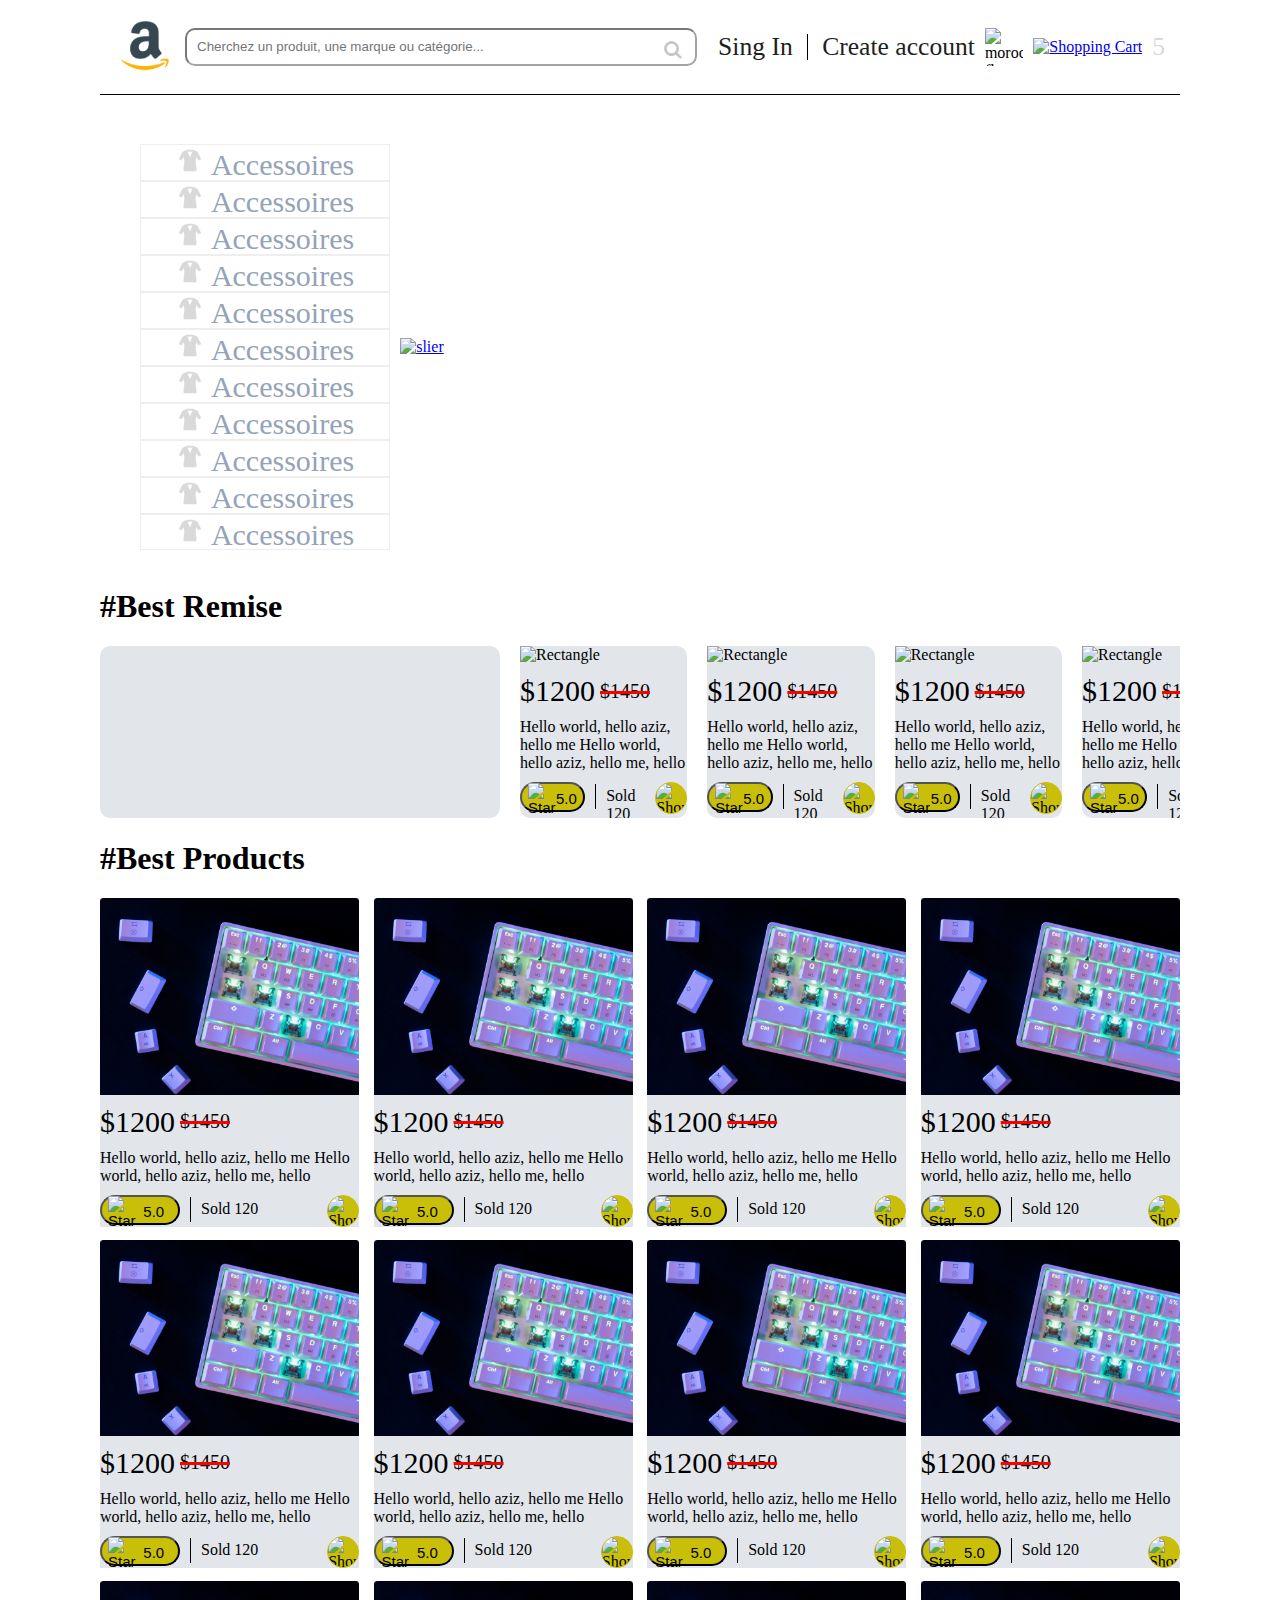
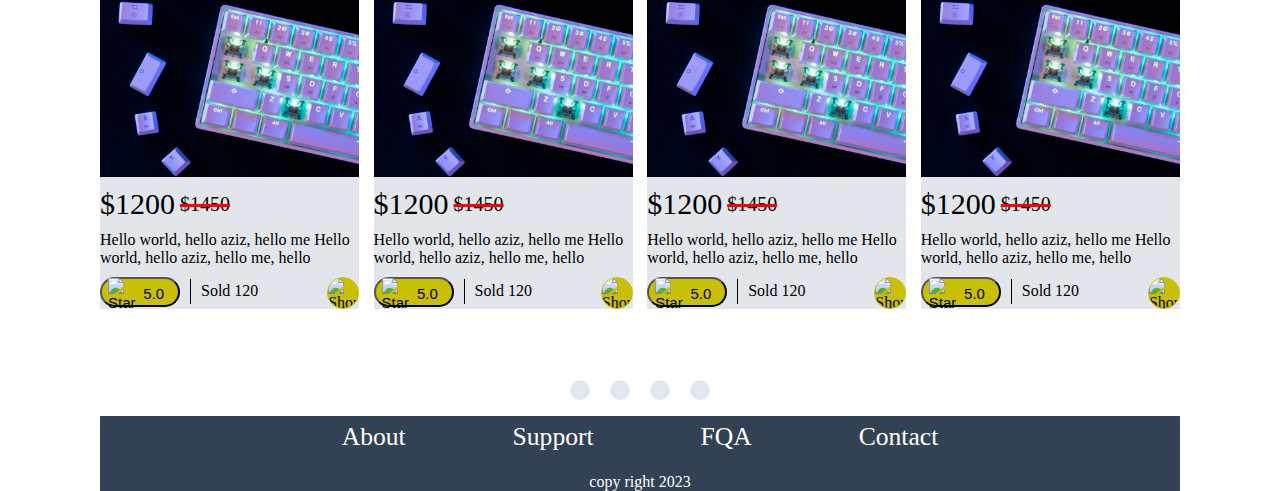
==== commit 7b58e5b1: "je ajoute la page contact avec sa responsive et je terminer la premier user stories" ====
--- a/index.html
+++ b/index.html
@@ -571,6 +571,7 @@
         <li><a href="#">About</a></li>
         <li><a href="#">Support</a></li>
         <li><a href="#">FQA</a></li>
+        <li><a href="contact.html">Contact</a></li>
       </ul>
       <p>copy right 2023</p>
     </footer>
--- a/style.css
+++ b/style.css
@@ -237,8 +237,8 @@
   list-style: none;
   display: flex;
   justify-content: center;
-  gap: 86px;
-  padding: 10px;
+  gap: 10%;
+  padding: 0.5%;
 }
 footer ul li a {
   color: #fff;
@@ -246,6 +246,7 @@
 footer p {
   color: #fff;
   text-align: center;
+  font-size: 1rem;
 }
 /* search _________________________________________________________________________________________________________________________ */
 .key-select {
@@ -490,8 +491,8 @@
   top: 1%;
   right: 2%;
 }
-.morocco i,p{
-  font-size: 1em;
+.morocco p {
+  font-size: 1vw;
 }
 .second_rectangle {
   border: 1px solid gray;
@@ -551,6 +552,7 @@
   background-color: #2ab408;
   height: 3vw;
   width: 21vw;
+  margin: 10px auto;
   position: relative;
 }
 .add_to_cart p {
@@ -567,6 +569,7 @@
   width: 21vw;
   margin-top: 10px;
   position: relative;
+  margin: 10px auto;
 }
 .buy_now p {
   color: #2ab408;
@@ -632,7 +635,7 @@
   align-items: center;
   justify-content: space-around;
 }
-.gold_stars img{
+.gold_stars img {
   width: 1em;
   height: 1em;
 }
@@ -743,8 +746,8 @@
   accent-color: #0bc223;
 }
 .tv {
-  width: 184px;
-  height: 145px;
+  width: 14vw;
+  height: 11vw;
 }
 .product_info {
   display: flex;
@@ -756,14 +759,14 @@
 }
 .product_info button {
   border: 1px solid #d9d9d9;
-  width: fit-content;
+  width: 8vw;
   height: 30px;
   border-radius: 20px;
 }
 .pay_product {
   display: flex;
-  align-items: center;
-  gap: 350px;
+  /* align-items: center; */
+  gap: 20vw;
 }
 
 .delet_like_plus {
@@ -778,10 +781,11 @@
   font-size: 20px;
 }
 .delet_like {
-  margin-left: 30px;
-  display: flex;
-  align-items: center;
-  gap: 30px;
+  /* margin-left: 30px; */
+  display: flex;
+  align-items: center;
+  gap: 2vw;
+  align-self: center;
 }
 .product_border {
   border: 1px solid black;
@@ -798,25 +802,25 @@
   border: 1px solid black;
   width: 30%;
   height: 388px;
-  padding-left: 10px;
-  padding-top: 32px;
+  padding-left: 1em;
+  padding-top: 2em;
 }
 .us_1 {
   display: flex;
-  gap: 190px;
+  gap: 11.7vw;
 }
 .pay_border button {
-  width: 318px;
-  margin-left: 31px;
-  height: 51px;
+  width: 22vw;
+  height: 3em;
   background-color: #2ab408;
-  font-size: larger;
+  font-size: large;
   color: #fff;
   margin-top: 20px;
+  align-self: center;
 }
 .total {
   display: flex;
-  gap: 208px;
+  gap: 11.2vw;
   align-items: center;
 }
 .Payment_Methode {
@@ -824,12 +828,44 @@
 }
 .section_1_without_select_all {
   display: flex;
-  gap: 52px;
+  gap: 2%;
 }
 .second_rectangle_phone {
   display: none;
 }
-/* ----------- */
+/* ------contact----- */
+.contact_us_title{
+  text-align: center;
+  margin: 28px 0;
+}
+.contact{
+  display: grid;
+  grid-template-columns: 30% 60%;
+  gap: 10%;
+}
+.input_contact form{
+  max-width: 100%;
+  display: flex;
+  flex-direction: column;
+  gap: 30px;
+}
+.input_contact form input,select,textarea{
+  max-width: 100%;
+  width: 90%;
+  height: 3vh;
+}
+.input_contact form textarea{
+  max-width: 100%;
+  width: 90%;
+  height: 8.5vw;
+}
+.send_a_message{
+  padding: 10px;
+  border-radius: 19px;
+  background-color: #334155;
+  color: #fff;
+  align-self: flex-end;
+}
 @media (max-width: 767px) {
   body {
     padding: 0;
@@ -841,6 +877,12 @@
     margin: 0;
     /* border: 1px saddlebrown solid; */
   }
+
+.info {
+    display: flex;
+    flex-direction: column;
+    gap: 13px;
+}
   .pc_header {
     display: none;
   }
@@ -1148,7 +1190,7 @@
     position: relative;
     margin: 20px 0 5px;
   }
-  #buy_paragraphe{
+  #buy_paragraphe {
     /* margin-right: 3em; */
   }
   /* ======================= */
@@ -1300,6 +1342,124 @@
   .carts_groub2 {
     border-radius: 10px;
   }
+  /* payment */
+  .section_1_without_select_all {
+    flex-direction: column;
+    gap: 10px;
+  }
+  .select_all {
+    width: 100%;
+  }
+  .product_border {
+    width: 100%;
+  
+  }
+
+  .pay_border {
+    width: 95%;
+    margin: 0;
+    padding: 10px 2.5% 0 2.5%;
+  }
+  /*  .dv_plus1{
+    
+  } */
+  .delet_like_plus .dv_plus1 {
+    display: flex;
+    align-items: center;
+    gap: -0.75vw;
+    justify-content: flex-start;
+    margin-top: 10px;
+  }
+  .delet_like_plus .dv_plus1 p {
+    font-size: 30px;
+    font-weight: bold;
+    margin: 0;
+  }
+  .delet_like_plus .dv_plus1 .moin {
+    border: 1px solid none;
+    background-color: #94a3b8;
+    width: 1.5rem;
+    height: 1.5rem;
+    border-radius: 100%;
+    position: relative;
+    text-align: center;
+  }
+  .delet_like_plus .dv_plus1 .moin span {
+    position: relative;
+    bottom: 42%;
+    font-size: 2rem;
+  }
+  .delet_like_plus .dv_plus1 .plus {
+    border: 1px solid none;
+    background-color: #c9bf08;
+    width: 1.5rem;
+    height: 1.5rem;
+    border-radius: 100%;
+    text-align: center;
+    position: relative;
+  }
+  .delet_like_plus .dv_plus1 .plus span {
+    position: absolute;
+    right: 12%;
+    top: -25%;
+    font-size: 2rem;
+  }
+  .chek_product .tv {
+    width: 54%;
+    height: 62%;
+  }
+  .product_info button {
+    width: 28vw;
+    height: 30px;
+  }
+  .product_info h1{
+    font-size: 5vw;
+  }
+  .chek_product input {
+    height: 20px !important;
+    width: 27px;
+  }
+  .pay_product {
+    /* display: flex;
+    /* align-items: center; */
+    gap: 5px;
+    flex-direction: column;
+  }
+  .product_info {
+    gap: 4vw;
+  }
+  .delet_like_plus{
+    flex-direction: row;
+    align-items: center;
+    justify-content: flex-start;
+    gap: 18%;
+    margin-left: 10%;
+  }
+  .delet_like_plus .dv_plus1{
+    margin: 0;
+  }
+  .us_1 {
+    gap:49%;
+}
+.total{
+gap: 50%;
+}
+.pay_border button {
+  width: 85vw;
+  align-self: center;
+}
+.delet_like{
+  gap: 21px;
+}
+.delet_like span {
+  font-size: 2rem;
+  margin-bottom: 6px;
+}
+.trash{
+  font-size: 1.4rem;
+}
+/* contact */
+.contact{display: flex;flex-direction: column;justify-content: center;gap: 22px;}
 }
 @media screen and (min-width: 768px) and (max-width: 1199px) {
   body {
@@ -1735,4 +1895,116 @@
   .carts_groub2 {
     border-radius: 10px;
   }
-}
+   /* payment----------------------------------------------------------------------------------------------------------------------------- */
+   .section_1_without_select_all {
+    flex-direction: row;
+  }
+  .select_all {
+    width: 55%;
+  }
+  .product_border {
+    width: 55%;
+  }
+
+  .pay_border {
+    width: 35%;
+    margin: 0;
+    padding: 10px 2.5% 0 2.5%;
+  }
+  /*  .dv_plus1{
+    
+  } */
+  .delet_like_plus .dv_plus1 {
+    display: flex;
+    align-items: center;
+    gap: -0.75vw;
+    justify-content: flex-start;
+    margin-top: 10px;
+  }
+  .delet_like_plus .dv_plus1 p {
+    font-size: 30px;
+    font-weight: bold;
+    margin: 0;
+  }
+  .delet_like_plus .dv_plus1 .moin {
+    border: 1px solid none;
+    background-color: #94a3b8;
+    width: 1.5rem;
+    height: 1.5rem;
+    border-radius: 100%;
+    position: relative;
+    text-align: center;
+  }
+  .delet_like_plus .dv_plus1 .moin span {
+    position: relative;
+    bottom: 42%;
+    font-size: 2rem;
+  }
+  .delet_like_plus .dv_plus1 .plus {
+    border: 1px solid none;
+    background-color: #c9bf08;
+    width: 1.5rem;
+    height: 1.5rem;
+    border-radius: 100%;
+    text-align: center;
+    position: relative;
+  }
+  .delet_like_plus .dv_plus1 .plus span {
+    position: absolute;
+    right: 12%;
+    top: -25%;
+    font-size: 2rem;
+  }
+  .chek_product .tv {
+    width: 54%;
+    height: 62%;
+  }
+  .product_info button {
+    width: 70%;
+    height: 30px;
+  }
+  .product_info h1{
+    font-size: 1.5rem;
+  }
+  .chek_product input {
+    height: 20px !important;
+    width: 27px;
+  }
+  .pay_product {
+    /* display: flex;
+    /* align-items: center; */
+    gap: 5px;
+    flex-direction: column;
+  }
+  .product_info {
+    gap: 1rem;
+  }
+  .delet_like_plus{
+    flex-direction: row;
+    align-items: center;
+    justify-content: flex-start;
+    gap: 18%;
+    margin-left: 10%;
+  }
+  .delet_like_plus .dv_plus1{
+    margin: 0;
+  }
+  .us_1 {
+    gap: 32%;
+}
+.total{gap: 34%;}
+.pay_border button {
+  width: 96%;
+  align-self: center;
+}
+.delet_like{
+  gap: 21px;
+}
+.delet_like span {
+  font-size: 2rem;
+  margin-bottom: 6px;
+}
+.trash{
+  font-size: 1.4rem;
+}
+}
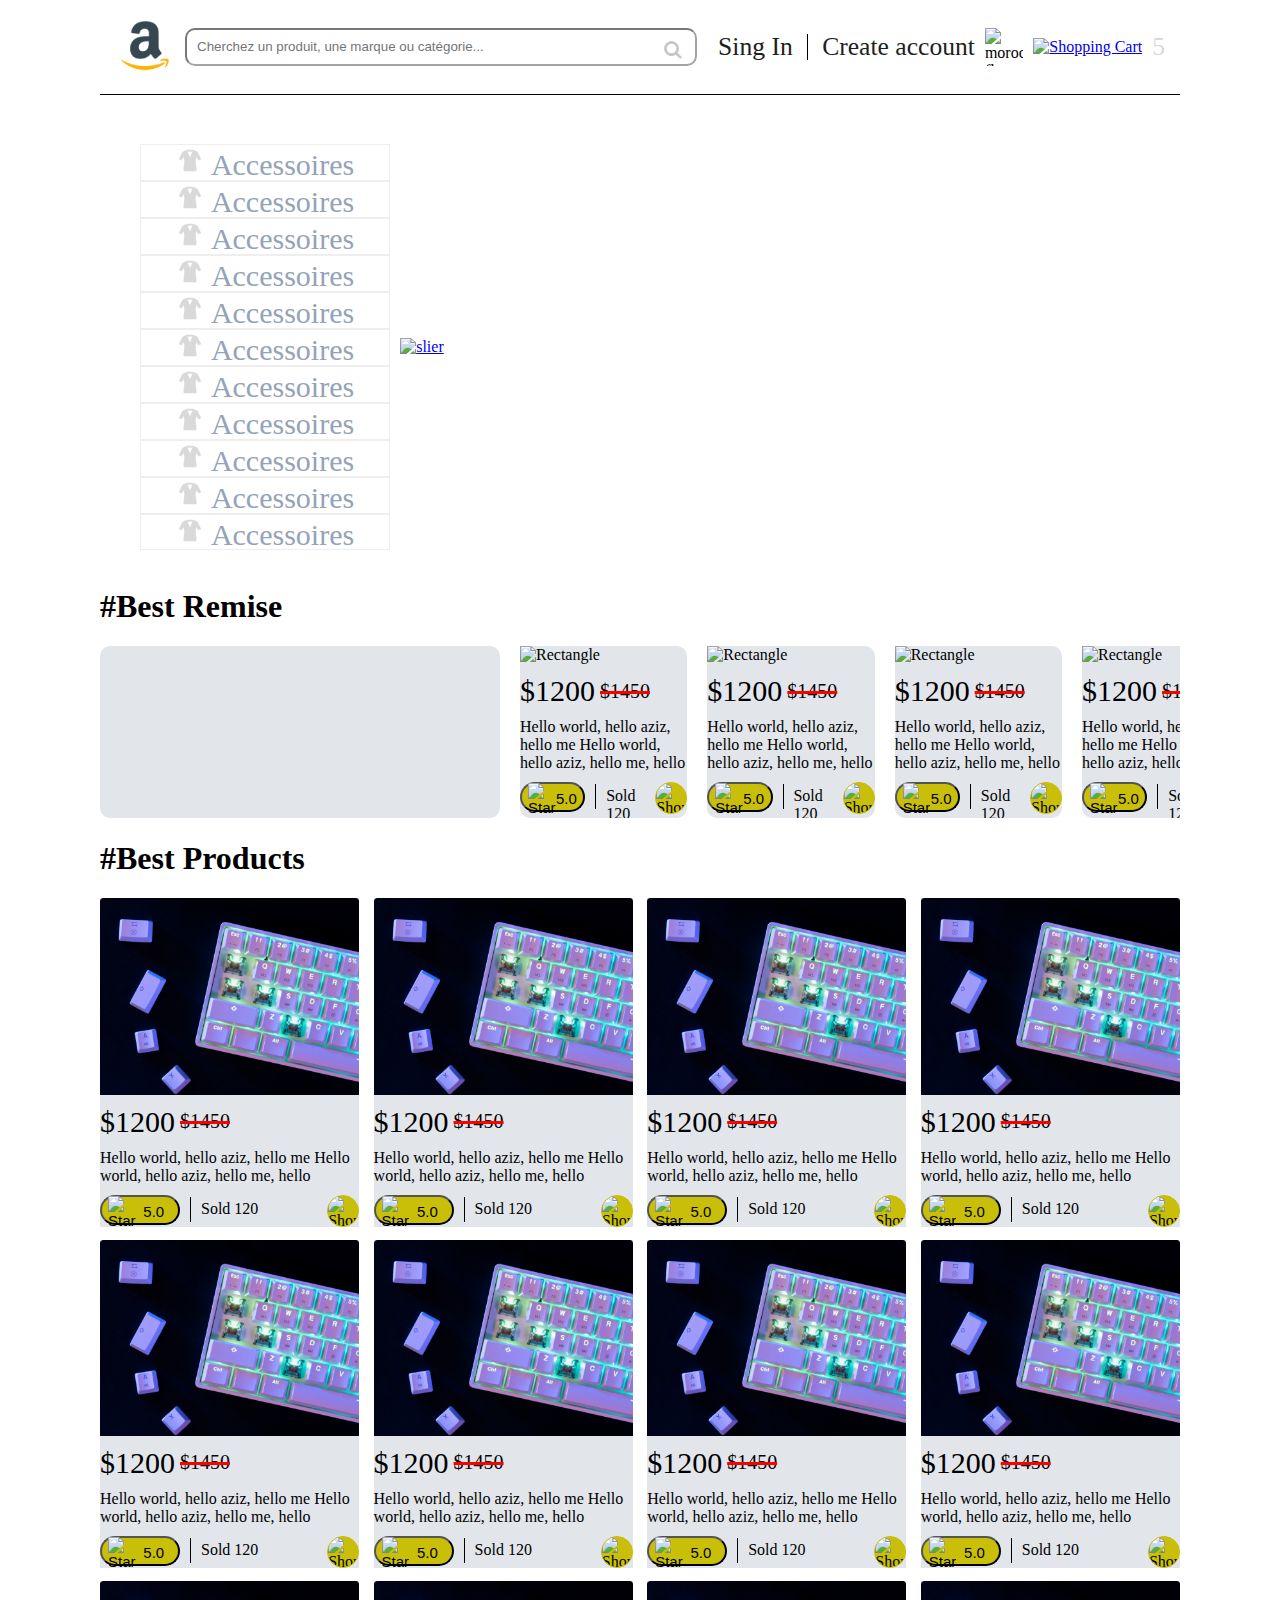
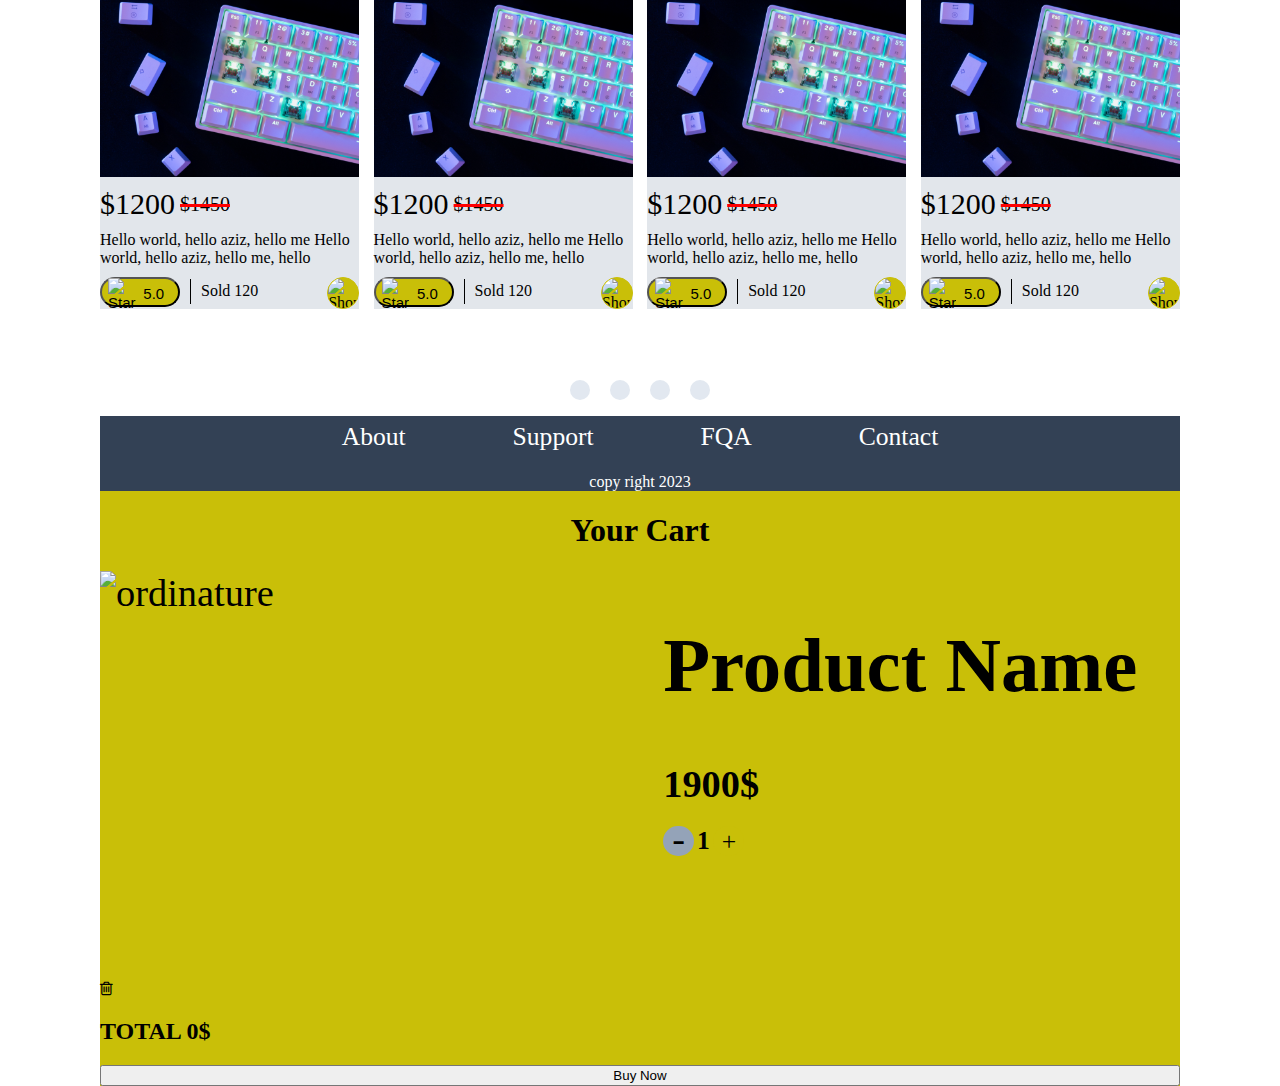
==== commit dc061128: "j'ai ajoute le button pour hidden list accsisoire" ====
--- a/index.html
+++ b/index.html
@@ -46,7 +46,27 @@
         <a href="index.html"
           ><img class="logo" src="picturs/Amazon.png" alt="amazon logo"
         /></a>
-        <i id="sidebar_icon" class="fa fa-navicon"></i>
+        <i id="sidebar_icon" class="fa fa-navicon" onclick="myoppen()"></i>
+        <div id="sidbare_phone">
+          <div class="list_header_phone">
+            <ul>
+              <li><a href="#">Sing In</a></li>
+              <div id="betwin_signin"></div>
+              <li><a href="#">Create account</a></li>
+            </ul>
+            <img class="flag" src="picturs/Morocco.png" alt="moroco flag" />
+            <div class="shoping_header_5">
+              <a href="payment.html"
+                ><img
+                  class="shoping_header"
+                  src="picturs/Shopping Cart.png"
+                  alt="Shopping Cart"
+              /></a>
+              <p class="shoping_5">5</p>
+            </div>
+            <i class="fa fa-close" id="close_icon" onclick="myoppen()"></i>
+          </div>
+        </div>
       </div>
       <div class="serch">
         <input
@@ -58,11 +78,16 @@
     </header>
     <!-- main---------------------------------------------------------------- -->
     <main>
+      <!--====================================== sidbare===================== -->
+
       <!-- list-pic ---------------------------------------------------------------- -->
       <div class="list-pic">
         <div class="Accessoires">
-          <ul>
-            <li><a href="https://www.youtube.com/">Accessoires</a></li>
+          <button id="button_list_Accessoires" onclick="hid_accs()">
+            <div>Accessoires</div>
+          </button>
+          <ul id="list_Accessoires_js">
+            <li><a href="#">Accessoires</a></li>
             <li><a href="#">Accessoires</a></li>
             <li><a href="#">Accessoires</a></li>
             <li><a href="#">Accessoires</a></li>
@@ -575,5 +600,31 @@
       </ul>
       <p>copy right 2023</p>
     </footer>
+    <div class="panier">
+      <div>
+        <h1 class="panier_title">Your Cart</h1>
+        <div class="panier_product">
+          <img class="tv" src="picturs/Rectangle tv.png" alt="ordinature" />
+          <div class="titlepanier_plus">
+            <div class="panier_product_info">
+              <h1>Product Name</h1>
+              <h1 class="price">1900$</h1>
+            </div>
+            <div class="dv_plus1">
+              <div class="moin"><span>-</span></div>
+              <p>1</p>
+              <div class="plus"><span>+</span></div>
+            </div>
+          </div>
+        </div>
+       
+        <i class="fa fa-trash-o"></i>
+      </div>
+      <h2>TOTAL <span>0$</span></h2>
+     <button class="panier_button">Buy Now</button>
+    </div>
+      </div>
+    </div>
+    <script src="java.js"></script>
   </body>
 </html>
--- a/style.css
+++ b/style.css
@@ -2,6 +2,23 @@
   max-width: 100%;
   margin: 0 100px;
   /* background-color: rgb(139, 0, 102); */
+}
+#button_list_Accessoires{
+  border: 1px solid #eee;
+  width: 82vw;
+  height: 9.35vw;
+  display: none;
+  background-color: #c9bf08;
+  cursor: pointer;
+}
+#list_Accessoires_js.hidenn_list{
+  display: none;
+}
+#button_list_Accessoires div{
+margin: auto;
+font-size: 6vw;
+text-transform: uppercase;
+font-family: 'Franklin Gothic Medium', 'Arial Narrow', Arial, sans-serif;
 }
 .phone_header {
   display: none;
@@ -128,6 +145,16 @@
   gap: 20px;
   justify-content: flex-start;
   overflow: scroll;
+}
+/* ======================================================================== hover ======= */
+.carts_groub2:hover {
+  background: #999999;
+}
+.g2:hover {
+  background: #999999;
+}
+.carts_groub3:hover {
+  background: #999999;
 }
 .groub1::-webkit-scrollbar {
   display: none;
@@ -492,7 +519,10 @@
   right: 2%;
 }
 .morocco p {
-  font-size: 1vw;
+  font-size: 10px;
+}
+#mapicon{
+  font-size: 10px;
 }
 .second_rectangle {
   border: 1px solid gray;
@@ -720,13 +750,6 @@
   gap: 10px;
 }
 /* ==>payment=========================== */
-#pay_body {
-  min-height: 1000px;
-}
-#pay_footer {
-  position: relative;
-  top: 200px;
-}
 .select_all {
   display: flex;
   align-items: center;
@@ -834,38 +857,94 @@
   display: none;
 }
 /* ------contact----- */
-.contact_us_title{
+.contact_us_title {
   text-align: center;
   margin: 28px 0;
 }
-.contact{
+.contact {
   display: grid;
   grid-template-columns: 30% 60%;
   gap: 10%;
 }
-.input_contact form{
+.input_contact form {
   max-width: 100%;
   display: flex;
   flex-direction: column;
   gap: 30px;
-}
-.input_contact form input,select,textarea{
+  margin-bottom: 165px;
+}
+.input_contact form input,
+select,
+textarea {
   max-width: 100%;
   width: 90%;
   height: 3vh;
 }
-.input_contact form textarea{
+.input_contact form textarea {
   max-width: 100%;
   width: 90%;
   height: 8.5vw;
 }
-.send_a_message{
+.send_a_message {
   padding: 10px;
   border-radius: 19px;
   background-color: #334155;
   color: #fff;
   align-self: flex-end;
 }
+/* ================================ sidbare ================================== */
+#sidbare_phone {
+  display: none;
+}
+.list_header_phone {
+  align-items: center;
+  display: flex;
+  gap: 7px;
+}
+.list_header_phone ul {
+  display: flex;
+  text-decoration: none;
+  color: black;
+  list-style-type: none;
+  align-items: center;
+  gap: 1.1vw;
+  padding: 0;
+}
+#sidbare_phone ul div {
+  width: 0.1vw;
+  height: 6vw;
+  align-self: center;
+  background-color: #000000;
+}
+.shoping_header_5 {
+  display: flex;
+  align-items: center;
+  gap: 1vw;
+}
+/* ======================== panier ============================= */
+.panier{
+  border: 1px solid none;
+  background-color:#c9bf08;
+  display: flex;
+  flex-direction: column;
+}
+.panier_title{
+  text-align: center;
+}
+.panier_product{
+  display: flex;
+  font-size: 3vw;
+  gap: 1vw;
+}
+.titlepanier_plus{
+  display: flex;
+  flex-direction: column;
+  gap: 10px;
+}
+.panier_product .tv{
+  width: 43vw;
+  height: 32vw;
+}
 @media (max-width: 767px) {
   body {
     padding: 0;
@@ -877,12 +956,54 @@
     margin: 0;
     /* border: 1px saddlebrown solid; */
   }
+  #button_list_Accessoires{
+    display: flex;
+    text-align: center;
+  }
+  
+  #sidbare_phone {
+    display: flex;
+    position: absolute;
+    right: -540px;
+    transition: 0.5s;
+    height: 78%;
+  }
+  #sidbare_phone.mymbarek {
+    right: 2px;
+  }
+  #close_icon {
+    align-self: center;
+    font-size: 26px;
+    cursor: pointer;
+  }
+  #close_icon:hover {
+    font-size: 35px;
+    /* padding: 1px; */
+  }
 
-.info {
+  #sidbare_phone ul div {
+    width: 0.1vw;
+    height: 4vw;
+  }
+  .shoping_5 {
+    font-size: 4vw;
+  }
+  .list_header_phone ul li a {
+    font-size: 5vw;
+  }
+  .list_header_phone .flag {
+    width: 6.5vw;
+    height: 6.5vw;
+  }
+  .list_header_phone .shoping_header {
+    width: 6.5vw;
+    height: 6.5vw;
+  }
+  .info {
     display: flex;
     flex-direction: column;
     gap: 13px;
-}
+  }
   .pc_header {
     display: none;
   }
@@ -903,9 +1024,15 @@
     display: flex;
     align-items: center;
     justify-content: space-between;
+    position: relative;
+    overflow: hidden;
   }
   #sidebar_icon {
     font-size: 40px;
+    cursor: pointer;
+  }
+  #sidebar_icon.openicon {
+    display: none;
   }
   .serch {
     width: 75vw;
@@ -940,7 +1067,7 @@
 
   .list-pic li {
     width: 80vw;
-    height: 6vw;
+    height: 10vw;
   }
   .groub2 {
     display: flex;
@@ -1352,7 +1479,6 @@
   }
   .product_border {
     width: 100%;
-  
   }
 
   .pay_border {
@@ -1412,7 +1538,7 @@
     width: 28vw;
     height: 30px;
   }
-  .product_info h1{
+  .product_info h1 {
     font-size: 5vw;
   }
   .chek_product input {
@@ -1428,38 +1554,43 @@
   .product_info {
     gap: 4vw;
   }
-  .delet_like_plus{
+  .delet_like_plus {
     flex-direction: row;
     align-items: center;
     justify-content: flex-start;
     gap: 18%;
     margin-left: 10%;
   }
-  .delet_like_plus .dv_plus1{
+  .delet_like_plus .dv_plus1 {
     margin: 0;
   }
   .us_1 {
-    gap:49%;
-}
-.total{
-gap: 50%;
-}
-.pay_border button {
-  width: 85vw;
-  align-self: center;
-}
-.delet_like{
-  gap: 21px;
-}
-.delet_like span {
-  font-size: 2rem;
-  margin-bottom: 6px;
-}
-.trash{
-  font-size: 1.4rem;
-}
-/* contact */
-.contact{display: flex;flex-direction: column;justify-content: center;gap: 22px;}
+    gap: 49%;
+  }
+  .total {
+    gap: 50%;
+  }
+  .pay_border button {
+    width: 85vw;
+    align-self: center;
+  }
+  .delet_like {
+    gap: 21px;
+  }
+  .delet_like span {
+    font-size: 2rem;
+    margin-bottom: 6px;
+  }
+  .trash {
+    font-size: 1.4rem;
+  }
+  /* contact */
+  .contact {
+    display: flex;
+    flex-direction: column;
+    justify-content: center;
+    gap: 22px;
+  }
 }
 @media screen and (min-width: 768px) and (max-width: 1199px) {
   body {
@@ -1474,6 +1605,71 @@
     margin: 0;
     /* border: 1px saddlebrown solid; */
   }
+  /* sidbare */
+  #sidebar_icon.openicon {
+    display: none;
+  }
+  .logo_sidebar {
+    width: 100%;
+    display: flex;
+    align-items: center;
+    justify-content: space-between;
+    position: relative;
+    overflow: hidden;
+  }
+  #sidbare_phone {
+    display: flex;
+  }
+  #sidbare_phone {
+    display: flex;
+    position: absolute;
+    right: -712px;
+    transition: 0.5s;
+    height: 78%;
+  }
+  #sidbare_phone.mymbarek {
+    right: 2px;
+  }
+  #close_icon {
+    align-self: center;
+    font-size: 26px;
+    cursor: pointer;
+  }
+  #close_icon:hover {
+    font-size: 35px;
+    /* padding: 1px; */
+  }
+
+  #sidbare_phone ul div {
+    width: 0.1vw;
+    height: 4vw;
+  }
+  .shoping_5 {
+    font-size: 4vw;
+  }
+  .list_header_phone ul li a {
+    font-size: 5vw;
+  }
+  .list_header_phone .flag {
+    width: 6.5vw;
+    height: 6.5vw;
+  }
+  .list_header_phone .shoping_header {
+    width: 6.5vw;
+    height: 6.5vw;
+  }
+  .list_header_phone ul li a {
+    font-size: 5vw;
+  }
+  .list_header_phone .flag {
+    width: 6.5vw;
+    height: 6.5vw;
+  }
+  .list_header_phone .shoping_header {
+    width: 6.5vw;
+    height: 6.5vw;
+  }
+  /* ========== */
   .pc_header {
     display: none;
   }
@@ -1488,6 +1684,9 @@
     z-index: 100;
     background-color: #fff;
     padding: 0 10px;
+  }
+  #sidbare_phone {
+    display: flex;
   }
   .logo_sidebar {
     width: 100%;
@@ -1570,6 +1769,7 @@
   footer p {
     text-align: center;
     font-size: 10px;
+    margin-top: 4vw;
   }
   .section1 {
     display: flex;
@@ -1895,8 +2095,8 @@
   .carts_groub2 {
     border-radius: 10px;
   }
-   /* payment----------------------------------------------------------------------------------------------------------------------------- */
-   .section_1_without_select_all {
+  /* payment----------------------------------------------------------------------------------------------------------------------------- */
+  .section_1_without_select_all {
     flex-direction: row;
   }
   .select_all {
@@ -1963,7 +2163,7 @@
     width: 70%;
     height: 30px;
   }
-  .product_info h1{
+  .product_info h1 {
     font-size: 1.5rem;
   }
   .chek_product input {
@@ -1979,32 +2179,34 @@
   .product_info {
     gap: 1rem;
   }
-  .delet_like_plus{
+  .delet_like_plus {
     flex-direction: row;
     align-items: center;
     justify-content: flex-start;
     gap: 18%;
     margin-left: 10%;
   }
-  .delet_like_plus .dv_plus1{
+  .delet_like_plus .dv_plus1 {
     margin: 0;
   }
   .us_1 {
     gap: 32%;
-}
-.total{gap: 34%;}
-.pay_border button {
-  width: 96%;
-  align-self: center;
-}
-.delet_like{
-  gap: 21px;
-}
-.delet_like span {
-  font-size: 2rem;
-  margin-bottom: 6px;
-}
-.trash{
-  font-size: 1.4rem;
-}
-}
+  }
+  .total {
+    gap: 34%;
+  }
+  .pay_border button {
+    width: 96%;
+    align-self: center;
+  }
+  .delet_like {
+    gap: 21px;
+  }
+  .delet_like span {
+    font-size: 2rem;
+    margin-bottom: 6px;
+  }
+  .trash {
+    font-size: 1.4rem;
+  }
+}
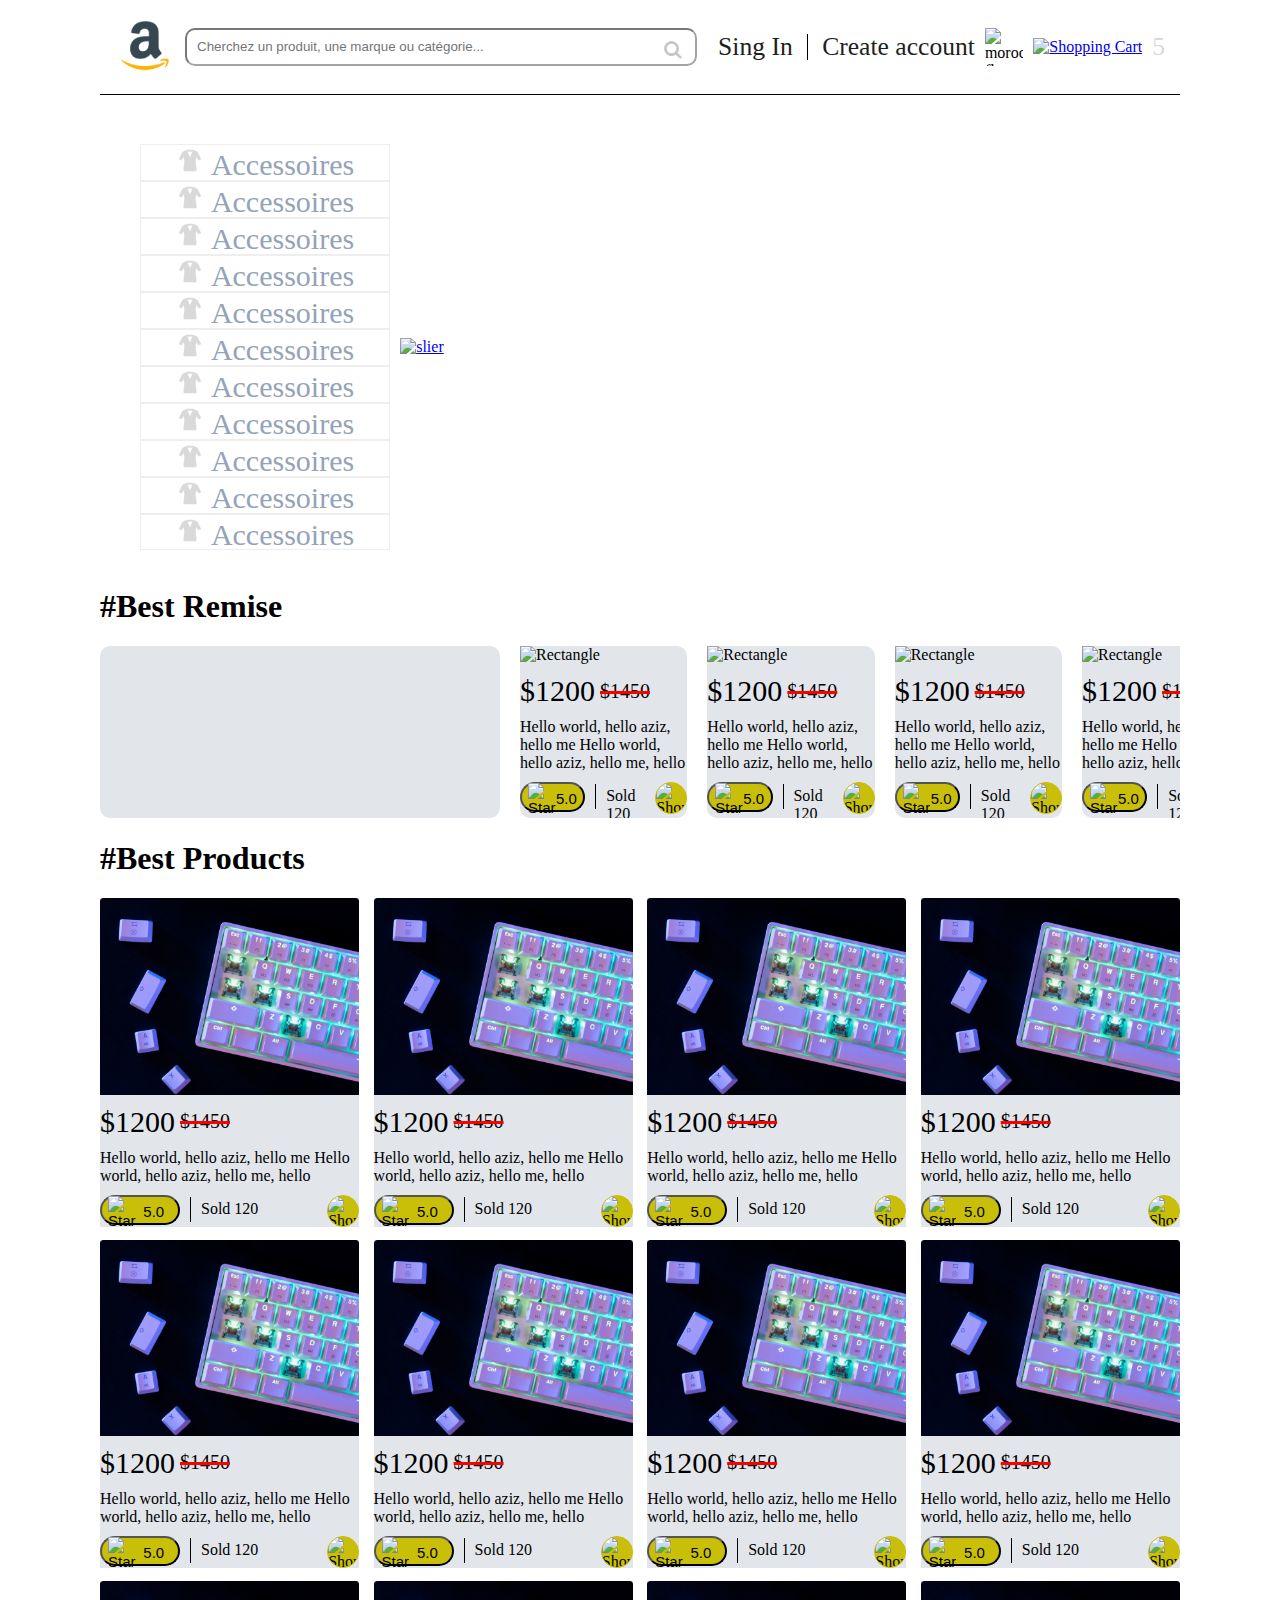
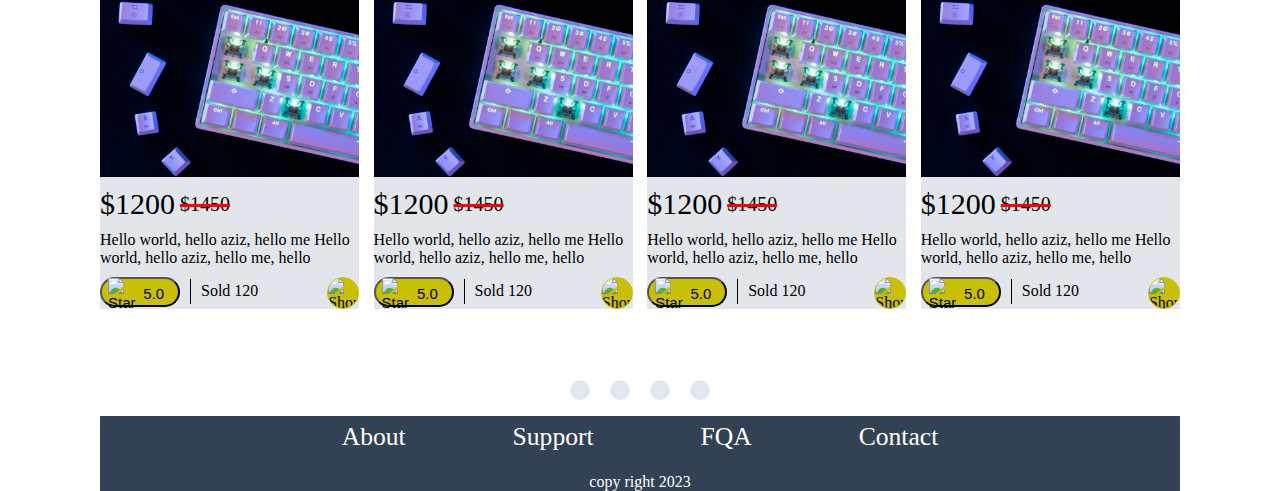
==== commit e6774a40: "finly" ====
--- a/index.html
+++ b/index.html
@@ -600,31 +600,6 @@
       </ul>
       <p>copy right 2023</p>
     </footer>
-    <div class="panier">
-      <div>
-        <h1 class="panier_title">Your Cart</h1>
-        <div class="panier_product">
-          <img class="tv" src="picturs/Rectangle tv.png" alt="ordinature" />
-          <div class="titlepanier_plus">
-            <div class="panier_product_info">
-              <h1>Product Name</h1>
-              <h1 class="price">1900$</h1>
-            </div>
-            <div class="dv_plus1">
-              <div class="moin"><span>-</span></div>
-              <p>1</p>
-              <div class="plus"><span>+</span></div>
-            </div>
-          </div>
-        </div>
-       
-        <i class="fa fa-trash-o"></i>
-      </div>
-      <h2>TOTAL <span>0$</span></h2>
-     <button class="panier_button">Buy Now</button>
-    </div>
-      </div>
-    </div>
     <script src="java.js"></script>
   </body>
 </html>
--- a/style.css
+++ b/style.css
@@ -3,7 +3,7 @@
   margin: 0 100px;
   /* background-color: rgb(139, 0, 102); */
 }
-#button_list_Accessoires{
+#button_list_Accessoires {
   border: 1px solid #eee;
   width: 82vw;
   height: 9.35vw;
@@ -11,14 +11,14 @@
   background-color: #c9bf08;
   cursor: pointer;
 }
-#list_Accessoires_js.hidenn_list{
+#list_Accessoires_js.hidenn_list {
   display: none;
 }
-#button_list_Accessoires div{
-margin: auto;
-font-size: 6vw;
-text-transform: uppercase;
-font-family: 'Franklin Gothic Medium', 'Arial Narrow', Arial, sans-serif;
+#button_list_Accessoires div {
+  margin: auto;
+  font-size: 6vw;
+  text-transform: uppercase;
+  font-family: "Franklin Gothic Medium", "Arial Narrow", Arial, sans-serif;
 }
 .phone_header {
   display: none;
@@ -521,7 +521,7 @@
 .morocco p {
   font-size: 10px;
 }
-#mapicon{
+#mapicon {
   font-size: 10px;
 }
 .second_rectangle {
@@ -922,28 +922,32 @@
   gap: 1vw;
 }
 /* ======================== panier ============================= */
-.panier{
+.panier {
   border: 1px solid none;
-  background-color:#c9bf08;
+  background-color: #c9bf08;
   display: flex;
   flex-direction: column;
 }
-.panier_title{
+.panier_title {
   text-align: center;
 }
-.panier_product{
+.panier_product {
   display: flex;
   font-size: 3vw;
   gap: 1vw;
 }
-.titlepanier_plus{
+.titlepanier_plus {
   display: flex;
   flex-direction: column;
   gap: 10px;
 }
-.panier_product .tv{
+
+.panier_product .tv {
   width: 43vw;
   height: 32vw;
+}
+.product_with_trush{
+  display: flex;
 }
 @media (max-width: 767px) {
   body {
@@ -956,11 +960,11 @@
     margin: 0;
     /* border: 1px saddlebrown solid; */
   }
-  #button_list_Accessoires{
+  #button_list_Accessoires {
     display: flex;
     text-align: center;
   }
-  
+
   #sidbare_phone {
     display: flex;
     position: absolute;
